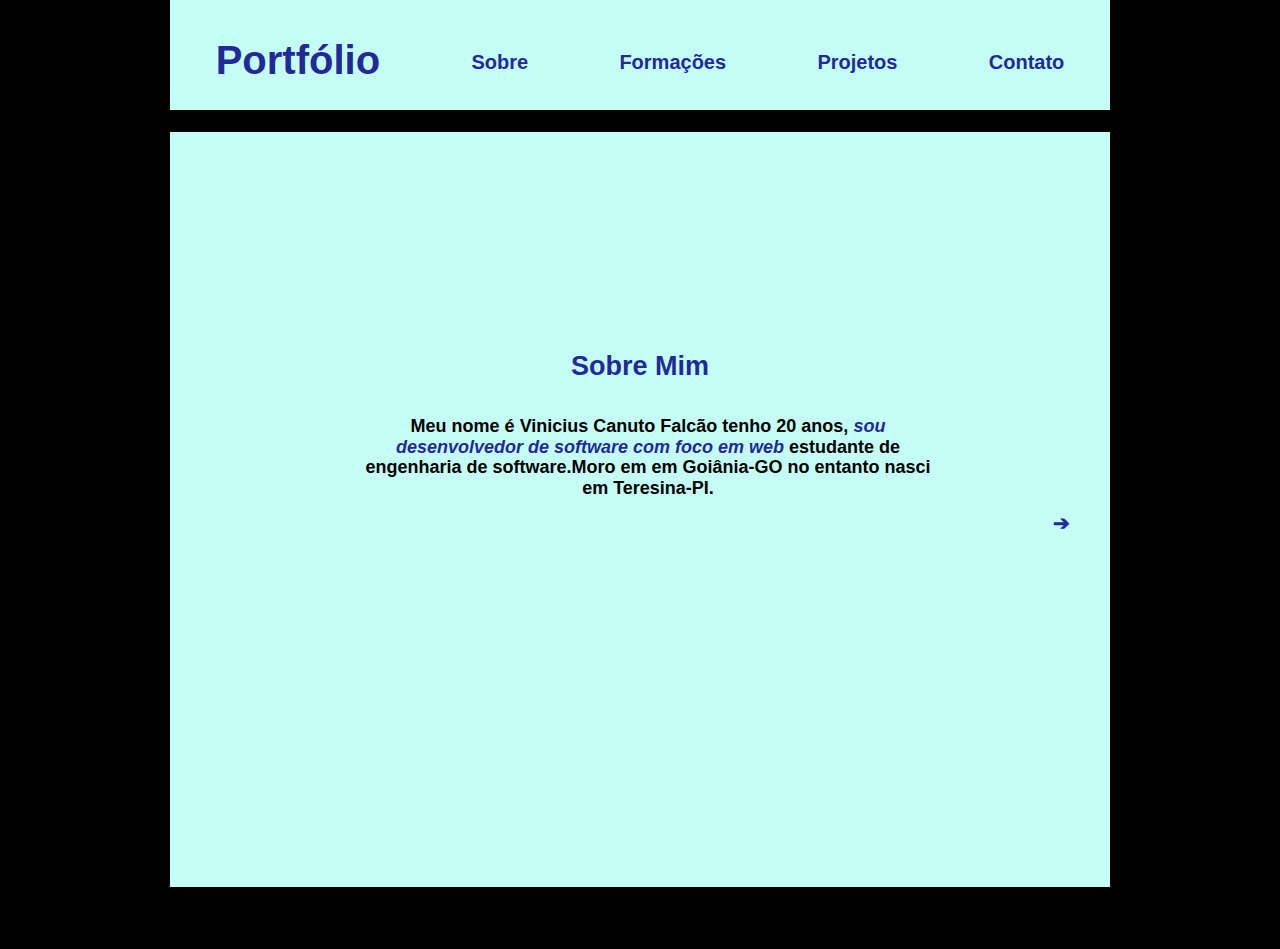
==== index.html @ 1feb81ca "---" ====
<!DOCTYPE html>
<html lang="en">

<head>
    <meta charset="UTF-8">
    <meta http-equiv="X-UA-Compatible" content="IE=edge">
    <meta name="viewport" content="width=device-width, initial-scale=1.0">
    <link rel="stylesheet" href="css/reset.css">
    <link rel="stylesheet" href="css/normalize.css">
    <link rel="stylesheet" href="css/style.css">
    <link rel="stylesheet" href="css/sobre.css">
    <link rel="stylesheet" href="css/formaçoes.css">
    <link rel="stylesheet" href="css/projetos.css">
    <link rel="stylesheet" href="css/contato.css">
    <link rel="stylesheet" href="https://cdn.jsdelivr.net/gh/devicons/devicon@v2.15.1/devicon.min.css">
    <title>Portfólio</title>
</head>

<body class="app">
    <header>

        <div class="caixa">

            <ul class="lista-nav">
                <li>
                    <h1 class="Logo">Portfólio</h1>
                </li>
                <li class="infos sobre-nav">Sobre</li>
                <li class="infos formacoes-nav">Formações</li>
                <li class="infos">Projetos</li>
                <li class="infos">Contato</li>

            </ul>
        </div>
    </header>
    <main>
        <div class="div-prox">
            <button class="seta_sobre">
                &#10132;</button>
        </div>
        <section class="sobre">
            <div class="div-titulo">
                <h2>Sobre Mim</h2>
            </div>
            <div class="div-sobre-txt">
                <p class="sobre-p">
                    Meu nome é Vinicius Canuto Falcão tenho 20 anos, <span class="foco">sou desenvolvedor de software
                        com foco em web</span>
                    estudante de engenharia de software.Moro em em Goiânia-GO no entanto <span class="spanp">nasci em
                        Teresina-PI.</span>
                </p>
            </div>

        </section>
        <section class="formaçoes  display-none">
            <div class="div-titulo">
                <h2>Formações</h2>
            </div>
            <div class="cursos">
                <div class="prox-formacoes">
                    <button class="seta-forma"> &#10132;</button>
                </div>
                <div class="card1 card">
                    <div class="desc">
                        <p>C - &#9733;&#9733;&#9733;&#9733;</p>
                    </div>

                    <img class="card1__img" src="https://cdn.jsdelivr.net/gh/devicons/devicon/icons/c/c-original.svg" />


                </div>
                <div class="card2 card">
                    <div class="desc">
                        <p>CSS3 - &#9733;&#9733;&#9733;&#9733;</p>
                    </div>
                    <img class="card2__img"
                        src="https://cdn.jsdelivr.net/gh/devicons/devicon/icons/css3/css3-original.svg">

                    </img>
                </div>
                <div class="card3 card">
                    <div class="desc">
                        <p>HTML5 - &#9733;&#9733;&#9733;&#9733;&#9733; </p>
                    </div>
                    <img src="https://cdn.jsdelivr.net/gh/devicons/devicon/icons/html5/html5-original.svg" alt=""
                        class="card3__img">
                </div>
                <div class="card4 card">
                    <div class="desc js">
                        <p>JS - &#9733;&#9733;&#9733;&#9733;</p>
                    </div>
                    <img class="card4__img"
                        src="https://cdn.jsdelivr.net/gh/devicons/devicon/icons/javascript/javascript-original.svg">
                </div>
                <div class="card5 card">
                    <div class="desc">
                        <p>MDB - &#9733;&#9733;&#9733;</p>
                    </div>
                    <img class="card5__img"
                        src="https://cdn.jsdelivr.net/gh/devicons/devicon/icons/mongodb/mongodb-original-wordmark.svg">
                </div>
                <div class="card6 card">
                    <div class="desc">
                        <p>Node - &#9733;&#9733;&#9733;</p>
                    </div>
                    <img class="card6__img"
                        src="https://cdn.jsdelivr.net/gh/devicons/devicon/icons/nodejs/nodejs-original-wordmark.svg">
                </div>
                <div class="card7 card">
                    <div class="desc">
                        <p>Github - &#9733;&#9733;&#9733;&#9733;&#9733;</p>
                    </div>
                    <img class="card7__img"
                        src="https://cdn.jsdelivr.net/gh/devicons/devicon/icons/github/github-original.svg">
                </div>
                <div class="card8 card">
                    <div class="desc last">
                        <p> Engenharia de software - &#9733;&#9733;</p>
                    </div>
                    <img class="card8__img" src="projeto-port2/estacio-logo.png">
                </div>
            </div>


        </section>
        <section class="projetos display-none">
            <div class="div-tit-pro">
                <h2>Projetos</h2>  
            </div>
            <div class="lista_projetos ">
                <div class="item-pro 1">
                    <div class="item_titulo_pro">
                        <p>Jogo da forca  <span class="aviso">Clique no gif</span> </p>
                    </div>
                    <div class="div_img_projeto">
                    <img src="projeto-port2/jogo-forca.gif" alt="" class="img-projetos">
                    </div>
                    <div class="info_projetos display-none">
                        
                        <div class="tec_usada">
                            <h4>Tecnologias usadas:</h5>
                            <img height="50px" width="50px"
                                src="https://cdn.jsdelivr.net/gh/devicons/devicon/icons/html5/html5-original.svg"
                                alt="">

                            <img
                                src="https://cdn.jsdelivr.net/gh/devicons/devicon/icons/javascript/javascript-original.svg" />

                            <img src="https://cdn.jsdelivr.net/gh/devicons/devicon/icons/css3/css3-original.svg" />
                        </div>
                        <div class="links_do_proj">
                            <h4>Mais informações:</h4> <button>Code</button> <button>Website</button>
                        </div>


                    </div>

                </div>
                <div class="item-pro 2">
                    <div class="item_titulo_pro">
                        <p>Encriptador  <span class="aviso">Clique no gif</span> </p>
                    </div>
                    <div class="div_img_projeto">
                    <img src="projeto-port2/encriptador.gif" alt="" class="img-projetos">
                    </div>
                    <div class="info_projetos display-none">
                        
                        <div class="tec_usada">
                            <h4>Tecnologias usadas:</h5>
                            <img height="50px" width="50px"
                                src="https://cdn.jsdelivr.net/gh/devicons/devicon/icons/html5/html5-original.svg"
                                alt="">

                            <img
                                src="https://cdn.jsdelivr.net/gh/devicons/devicon/icons/javascript/javascript-original.svg" />

                            <img src="https://cdn.jsdelivr.net/gh/devicons/devicon/icons/css3/css3-original.svg" />
                        </div>
                        <div class="links_do_proj">
                            <h4>Mais informações:</h4> <button>Code</button> <button>Website</button>
                        </div>


                    </div>
                </div>
                <div class="item-pro 3">
                    <div class="item_titulo_pro">
                        <p>Card NFT  <span class="aviso">Clique no gif</span> </p>
                    </div>
                    <div class="div_img_projeto">
                        <img src="projeto-port2/cartaonf(final).gif" alt="" class="img-projetos bug">

                    </div>
                    
                    
                    
                    <div class="info_projetos display-none ">
                        
                        <div class="tec_usada">
                            <h4>Tecnologias usadas:</h5>
                            <img height="" width=""
                                src="https://cdn.jsdelivr.net/gh/devicons/devicon/icons/html5/html5-original.svg"
                                alt="">

                            <img
                                src="https://cdn.jsdelivr.net/gh/devicons/devicon/icons/javascript/javascript-original.svg" />

                            <img src="https://cdn.jsdelivr.net/gh/devicons/devicon/icons/css3/css3-original.svg" />
                        </div>
                        <div class="links_do_proj">
                            <h4>Mais informações:</h4> <button>Code</button> <button>Website</button>
                        </div>


                    </div>
                </div>
                <div class="item-pro 4">
                    <div class="item_titulo_pro">
                        <p>Verificador étario  <span class="aviso">Clique no gif</span>  </p>
                    </div>
                    <div class="div_img_projeto">
                    <img src="projeto-port2/verificador-étario.gif" alt="" class="img-projetos ">
                    </div>
                    <div class="info_projetos display-none">
                        
                        <div class="tec_usada">
                            <h4>Tecnologias usadas:</h5>
                            <img height="50px" width="50px"
                                src="https://cdn.jsdelivr.net/gh/devicons/devicon/icons/html5/html5-original.svg"
                                alt="">

                            <img
                                src="https://cdn.jsdelivr.net/gh/devicons/devicon/icons/javascript/javascript-original.svg" />

                            <img src="https://cdn.jsdelivr.net/gh/devicons/devicon/icons/css3/css3-original.svg" />
                        </div>
                        <div class="links_do_proj">
                            <h4>Mais informações:</h4> <button>Code</button> <button>Website</button>
                        </div>


                    </div>

                </div>

            </div>

        </section>

    </main>
    <footer>

    </footer>

    <script src="js/main.js"></script>
</body>

</html>
---- css/style.css ----
.app {
    background-color: black;
    display: grid;
    grid-template-areas:
        "cabecalho"
        "conteudo"
        "rodape";
    grid-template-rows: 100px calc(95vh - 100px) 30px;
    grid-gap: 2rem;
    font-family: 'Montserrat', sans-serif;


}

header {
    grid-area: cabecalho;
    color: #222A99;



}

.Logo {
    display: inline-block;
}

.caixa {
  
    background-color: #C5FEF5;
    position: relative;
    margin: 0px auto;
    width: 940px;
    vertical-align: top;
    border-bottom: #C5FEF5;



}

.caixa ul {
    display: flex;
    justify-content: space-around;
    font-weight: bold;

}

.lista-nav li {
    font-size: 20px;
    color: #222A99;
}

h1 {
    margin-top: 37px;
}

.infos {
    margin-top: 51px;
}

.infos:hover {
    color: orangered;
}

main {
    grid-area: conteudo;
    width: 940px;
    margin: 0px auto;
    background: #C5FEF5;
    border-top: #C5FEF5;


}

h2 {
    color: #222A99;
}
footer {
    grid-area: rodape;
}

.display-none {
    display: none;
}
---- css/sobre.css ----
/* SOBRE */
.sobre {
    margin: 0px auto;
    text-align: left;
    margin-top: 10rem;
    color: black;
    font-size: 18px;
    font-weight: bold;
    display: flex;
    justify-content: center;
    flex-direction: column;
    width: 600px;
}

.div-titulo {
    display: flex;
    justify-content: center;
    margin-bottom: 1rem;
    margin-top: 10px;
}

.div-sobre-txt {
    width: 600px;
    margin: 0px auto;

}

.sobre-p {

    text-align: center;
    margin-left: 1rem;



}

.foco {
    font-style: italic;
    color: #222A99;
}

.div-prox {
    display: flex;
    justify-content: center;
    margin-top: 1.5rem;
    margin-bottom: 1.5rem;
    width: 90px;
    position: relative;
    left: 90%;
    top: 47%;

}

.seta_sobre,
.seta-forma {
    background-color: #C5FEF5;
    color: #222A99;
    border: none;
    border-radius: 8px;
    width: 80px;
    font-size: 20px;
    font-weight: bold;
}
.display-none {
    display: none;
}
---- css/formaçoes.css ----
/*Formações*/
.formaçoes {
    height: 100%;
    display: grid;
    grid-template-rows: 20% 70%;
    grid-template-areas:
        "titulo"
        "cursos"
    ;

}

.cursos {
    display: grid;
    height: 100%;
    grid-area: cursos;
    grid-template-columns: 0.5fr 1fr 1fr 1fr 1fr 0.5fr;
    grid-template-rows: 50% 50%;
    grid-gap: 2rem;
}

.prox-formacoes {
    display: flex;
    grid-row: 1/1;
    grid-column: 6/6;
    align-items: end;
    position: relative;
    top: 9%;
}

.desc {
    border: 2px solid #222A99;
    display: flex;
    align-items: center;
    justify-content: center;
    color: #222A99;
}

.desc p {
    text-align: center;

}

.last {
    padding: 5px;
    height: 40px;
    width: 156.0px;

}
.card{
    height: 182.00px;
}

.card1 {
    grid-column: 2/3;
    grid-row: 1/2;
    display: grid;
    grid-template-rows: 15% 85%;
    grid-template-columns: 100%;
    grid-template-areas: "desc""img";
}

.card1__img {
    grid-area: img;
    margin: .5px;
    border: #222A99 solid 2px;
    border-top: none;
    margin-right: 0px;
    margin-left: 0;
}

.card2 {
    grid-column: 3/3;
    grid-row: 1/1;
    display: grid;
    grid-template-rows: 15% 85%;
    grid-template-columns: 100%;
    grid-template-areas: "desc""img";
}

.card2__img {
    grid-area: img;
    margin: .5px;
    border: #222A99 solid 2px;
    border-top: none;
    margin-right: 0px;
    margin-left: 0;
    padding-top: 5px;

}

.card3 {
    grid-column: 4/4;
    grid-row: 1/1;
    display: grid;
    grid-template-rows: 15% 85%;
    grid-template-columns: 100%;
    grid-template-areas: "desc""img";

}

.card3__img {
    grid-area: img;
    border: #222A99 solid 2px;
    border-top: none;
    margin-right: 0px;
    padding-top: 5px;

}


.card4 {
    grid-column: 5/5;
    grid-row: 1/1;
    display: grid;
    grid-template-rows: 15% 85%;
    grid-template-columns: 100%;
    grid-template-areas: "desc""img";

}

.card4__img {
    grid-area: img;
    margin: .5px;
    border: #222A99 solid 2px;
    border-top: none;
    margin-right: 0px;
    margin-left: 0;
    padding: 4px;
    height: 151px;
    width: 157px;
}
.js{
    width: 157px;
}

.card5 {
    grid-column: 2/3;
    grid-row: 2/2;
    display: grid;
    grid-template-rows: 15% 85%;
    grid-template-columns: 100%;
    grid-template-areas: "desc""img";

}

.card5__img {
    grid-area: img;
    border: #222A99 solid 2px;
    border-top: none;
    margin-right: 0px;
    margin-left: 0;

}

.card6 {
    grid-column: 3/3;
    grid-row: 2/2;
    display: grid;
    grid-template-rows: 15% 85%;
    grid-template-columns: 100%;
    grid-template-areas: "desc""img";

}

.card6__img {
    grid-area: img;
    border: #222A99 solid 2px;
    border-top: none;
    margin-right: 0px;
    margin-left: 0;

}

.card7 {
    grid-column: 4/4;
    grid-row: 2/2;
    display: grid;
    grid-template-rows: 15% 85%;
    grid-template-columns: 100%;
    grid-template-areas: "desc""img";

}

.card7__img {
    grid-area: img;
    border: #222A99 solid 2px;
    border-top: none;
    margin-right: 0px;
    margin-left: 0;

}

.card8 {
    grid-column: 5/5;
    grid-row: 2/2;
    display: grid;
    grid-gap: .5rem;
    grid-template-rows: 15% 85%;
    grid-template-columns: 100%;
    grid-template-areas: "desc""img";

}

.card8__img {
    grid-area: img;
    margin: .5px;
    border: #222A99 solid 2px;
    border-top: none;
    margin-right: 5px;
    margin-left: 0;
    width: 156px;
    height: 145px;
}
.display-none {
    display: none;
}
---- css/projetos.css ----
.projetos{
    display: grid;
    grid-template-rows: 1fr 9fr;
    grid-template-areas:"titulo" "lista" ;
    height: 100%;
}
.div-tit-pro{
    display: flex;
    justify-content: center;
    margin-bottom: .5rem;
    margin-top: 20px;
    grid-area: titulo;
}
.lista_projetos{
    display: grid;
    grid-area: lista;
    grid-template-rows: 43% 43% ; 
    grid-template-columns: 50% 50% ;  
    grid-gap: 0.3rem;
   
}
.item-pro{
    display: grid;
    grid-template-rows: 17% 84%;
    grid-template-columns: 1fr;
    grid-template-areas: "titulo" "gif";
    margin: 1rem;
    grid-gap: 0;

}
.item_titulo_pro{
    
    display: flex;
    background-color: #222A99;
    flex-direction: row;
    justify-content: space-around;
    grid-area: titulo;
    color: white;
    text-align: center;
    padding: 0;
    border: #222A99 2px solid;
    align-items: center;
    font-weight: bold;
    
    

}
.aviso{
    background-color: orangered;
    padding: 2px;
    border-radius: 5px;
    margin-left: 10px;
    
}

.img-projetos{
    border: solid 2px #222A99;
    grid-area: gif;
    width: 100%;
    height: 100%;
}

.info_projetos{
    border: #222A99 solid 2px;
    color: #222A99;
    grid-area: gif;
    height: 100%;
    width: 100%;
    
}
.info_projetos h5 {
    text-align: center;
    margin-bottom: 5px;
    margin-top: 5px;
    font-weight: bold;
    
}
.tec_usada{
    display: flex;
    justify-content: space-around;
    margin-top: 1rem;
    align-items: center;
}
.tec_usada img{
    width: 50px;
    height: 50px;

}
.links_do_proj{
    margin-top: 50px;
    display: flex;
    justify-content: space-around;
    align-items: center;
}
.links_do_proj button{
    background-color: #222A99;
    color: white;
    font-weight: bold;
    border: none;
    border-radius: 8px;

}

.display-none {
    display: none;
}
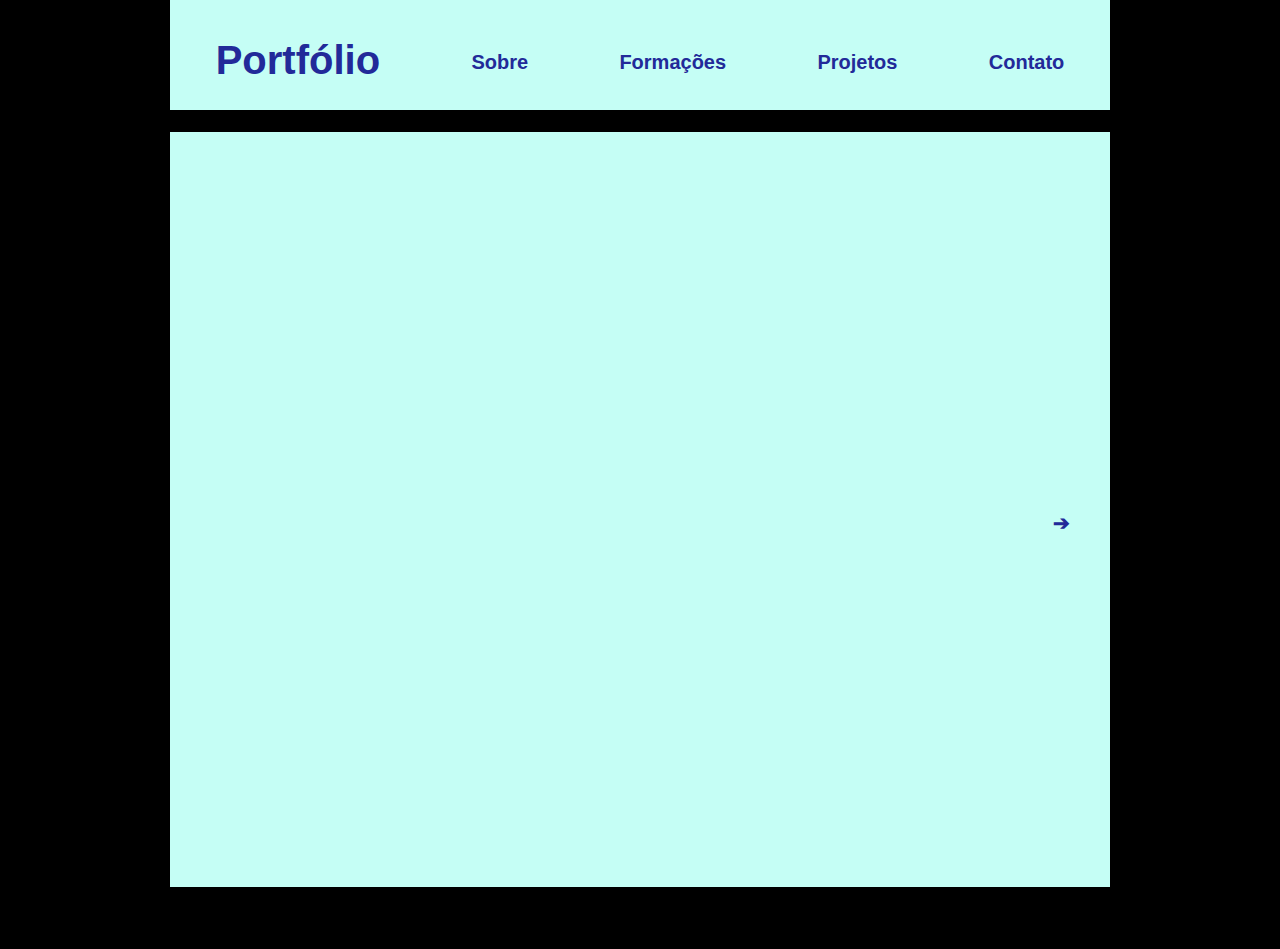
==== commit 34598386: "---" ====
--- a/index.html
+++ b/index.html
@@ -38,7 +38,7 @@
             <button class="seta_sobre">
                 &#10132;</button>
         </div>
-        <section class="sobre">
+        <section class="sobre display-none">
             <div class="div-titulo">
                 <h2>Sobre Mim</h2>
             </div>
@@ -65,7 +65,7 @@
                         <p>C - &#9733;&#9733;&#9733;&#9733;</p>
                     </div>
 
-                    <img class="card1__img" src="https://cdn.jsdelivr.net/gh/devicons/devicon/icons/c/c-original.svg" />
+                    <img class="card1__img img_forma" src="https://cdn.jsdelivr.net/gh/devicons/devicon/icons/c/c-original.svg" />
 
 
                 </div>
@@ -73,7 +73,7 @@
                     <div class="desc">
                         <p>CSS3 - &#9733;&#9733;&#9733;&#9733;</p>
                     </div>
-                    <img class="card2__img"
+                    <img class="card2__img img_forma"
                         src="https://cdn.jsdelivr.net/gh/devicons/devicon/icons/css3/css3-original.svg">
 
                     </img>
@@ -83,41 +83,41 @@
                         <p>HTML5 - &#9733;&#9733;&#9733;&#9733;&#9733; </p>
                     </div>
                     <img src="https://cdn.jsdelivr.net/gh/devicons/devicon/icons/html5/html5-original.svg" alt=""
-                        class="card3__img">
+                        class="card3__img img_forma">
                 </div>
                 <div class="card4 card">
                     <div class="desc js">
                         <p>JS - &#9733;&#9733;&#9733;&#9733;</p>
                     </div>
-                    <img class="card4__img"
+                    <img class="card4__img img_forma"
                         src="https://cdn.jsdelivr.net/gh/devicons/devicon/icons/javascript/javascript-original.svg">
                 </div>
                 <div class="card5 card">
                     <div class="desc">
                         <p>MDB - &#9733;&#9733;&#9733;</p>
                     </div>
-                    <img class="card5__img"
+                    <img class="card5__img img_forma"
                         src="https://cdn.jsdelivr.net/gh/devicons/devicon/icons/mongodb/mongodb-original-wordmark.svg">
                 </div>
                 <div class="card6 card">
                     <div class="desc">
                         <p>Node - &#9733;&#9733;&#9733;</p>
                     </div>
-                    <img class="card6__img"
+                    <img class="card6__img img_forma"
                         src="https://cdn.jsdelivr.net/gh/devicons/devicon/icons/nodejs/nodejs-original-wordmark.svg">
                 </div>
                 <div class="card7 card">
                     <div class="desc">
                         <p>Github - &#9733;&#9733;&#9733;&#9733;&#9733;</p>
                     </div>
-                    <img class="card7__img"
+                    <img class="card7__img img_forma"
                         src="https://cdn.jsdelivr.net/gh/devicons/devicon/icons/github/github-original.svg">
                 </div>
                 <div class="card8 card">
                     <div class="desc last">
                         <p> Engenharia de software - &#9733;&#9733;</p>
                     </div>
-                    <img class="card8__img" src="projeto-port2/estacio-logo.png">
+                    <img class="card8__img img_forma" src="projeto-port2/estacio-logo.png">
                 </div>
             </div>
 
@@ -246,6 +246,9 @@
             </div>
 
         </section>
+        <section class="contato ">
+
+        </section>
 
     </main>
     <footer>
--- a/css/sobre.css
+++ b/css/sobre.css
@@ -16,13 +16,17 @@
 .div-titulo {
     display: flex;
     justify-content: center;
-    margin-bottom: 1rem;
     margin-top: 10px;
+    border: #222A99 solid 2px;
+    border-bottom: none;
+    padding: 5px;
 }
 
 .div-sobre-txt {
     width: 600px;
     margin: 0px auto;
+    border: #222A99 solid 2px;
+    padding: 2px;
 
 }
 
--- a/css/projetos.css
+++ b/css/projetos.css
@@ -54,7 +54,7 @@
 }
 
 .img-projetos{
-    border: solid 2px #222A99;
+    
     grid-area: gif;
     width: 100%;
     height: 100%;
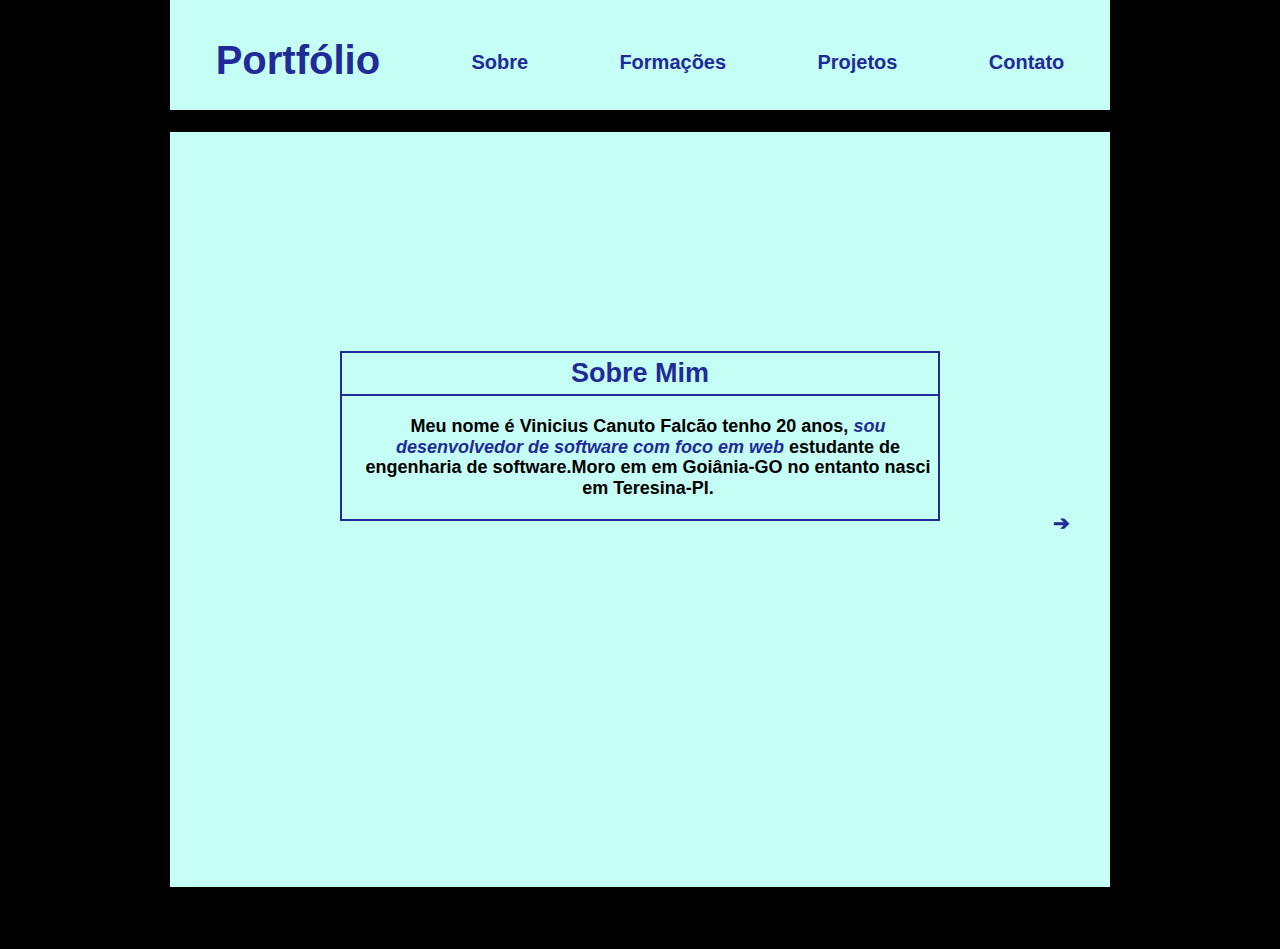
==== commit 91cf86e7: "-----" ====
--- a/index.html
+++ b/index.html
@@ -38,7 +38,7 @@
             <button class="seta_sobre">
                 &#10132;</button>
         </div>
-        <section class="sobre display-none">
+        <section class="sobre ">
             <div class="div-titulo">
                 <h2>Sobre Mim</h2>
             </div>
@@ -53,7 +53,7 @@
 
         </section>
         <section class="formaçoes  display-none">
-            <div class="div-titulo">
+            <div class="div-titulo2">
                 <h2>Formações</h2>
             </div>
             <div class="cursos">
@@ -124,9 +124,10 @@
 
         </section>
         <section class="projetos display-none">
-            <div class="div-tit-pro">
+            <div class="div-tit-pro ">
                 <h2>Projetos</h2>  
             </div>
+            <div class="botao_prox_proj"> &#10132; </div>
             <div class="lista_projetos ">
                 <div class="item-pro 1">
                     <div class="item_titulo_pro">
@@ -183,7 +184,7 @@
 
                     </div>
                 </div>
-                <div class="item-pro 3">
+                <div class="item-pro 3 item-pro-3">
                     <div class="item_titulo_pro">
                         <p>Card NFT  <span class="aviso">Clique no gif</span> </p>
                     </div>
--- a/css/sobre.css
+++ b/css/sobre.css
@@ -13,14 +13,18 @@
     width: 600px;
 }
 
-.div-titulo {
+.div-titulo , .div-titulo2 {
     display: flex;
     justify-content: center;
     margin-top: 10px;
-    border: #222A99 solid 2px;
     border-bottom: none;
     padding: 5px;
 }
+.div-titulo{
+    border: #222A99 solid 2px;
+    border-bottom: none;
+}
+
 
 .div-sobre-txt {
     width: 600px;
--- a/css/projetos.css
+++ b/css/projetos.css
@@ -11,12 +11,21 @@
     margin-top: 20px;
     grid-area: titulo;
 }
+.div-tit-pro h2{
+    margin-right: 30px;
+}
+.botao_prox_proj{
+    color: #222A99;
+    position: relative;
+    top: 0px;
+}
 .lista_projetos{
     display: grid;
     grid-area: lista;
-    grid-template-rows: 43% 43% ; 
-    grid-template-columns: 50% 50% ;  
+    grid-template-rows: 47% 47% ; 
+    grid-template-columns: 50% 50%;  
     grid-gap: 0.3rem;
+    margin-right: 50px;
    
 }
 .item-pro{
@@ -28,6 +37,8 @@
     grid-gap: 0;
 
 }
+
+
 .item_titulo_pro{
     
     display: flex;
@@ -107,4 +118,5 @@
 
 
 
+
   
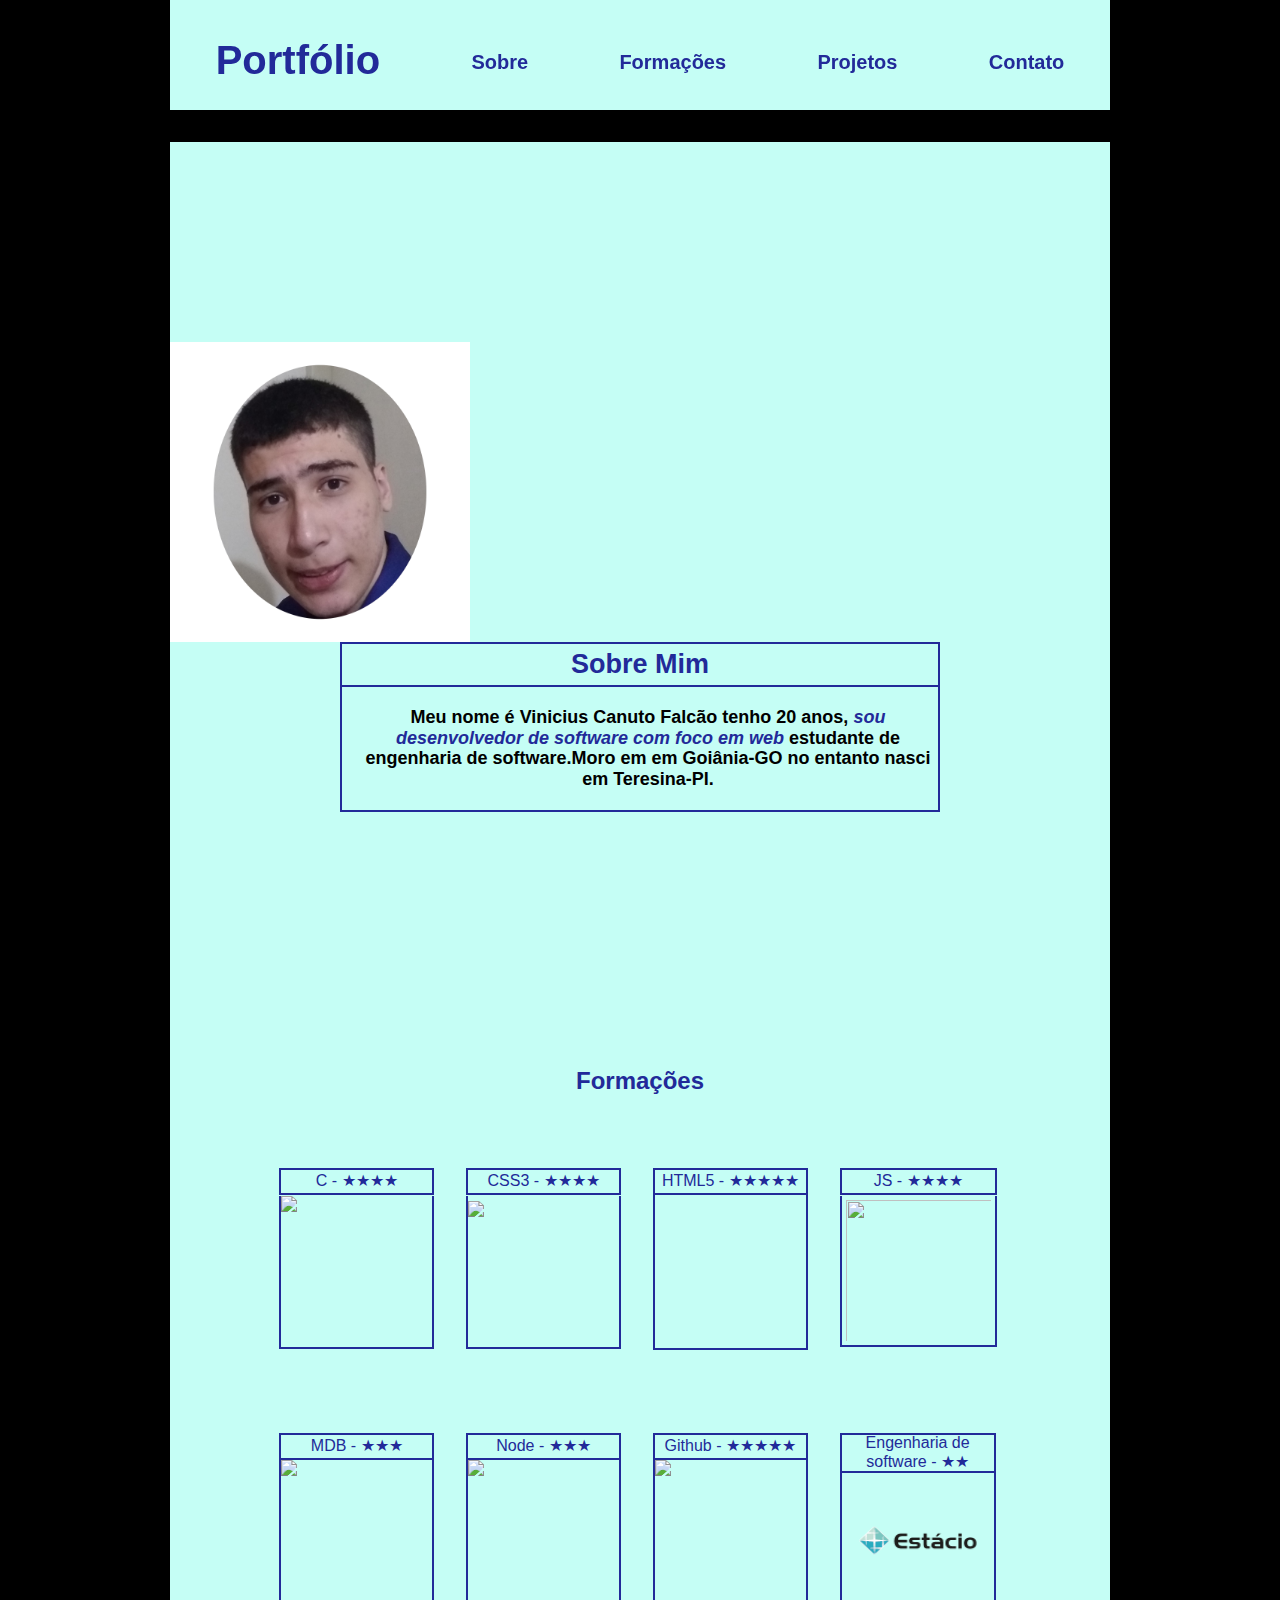
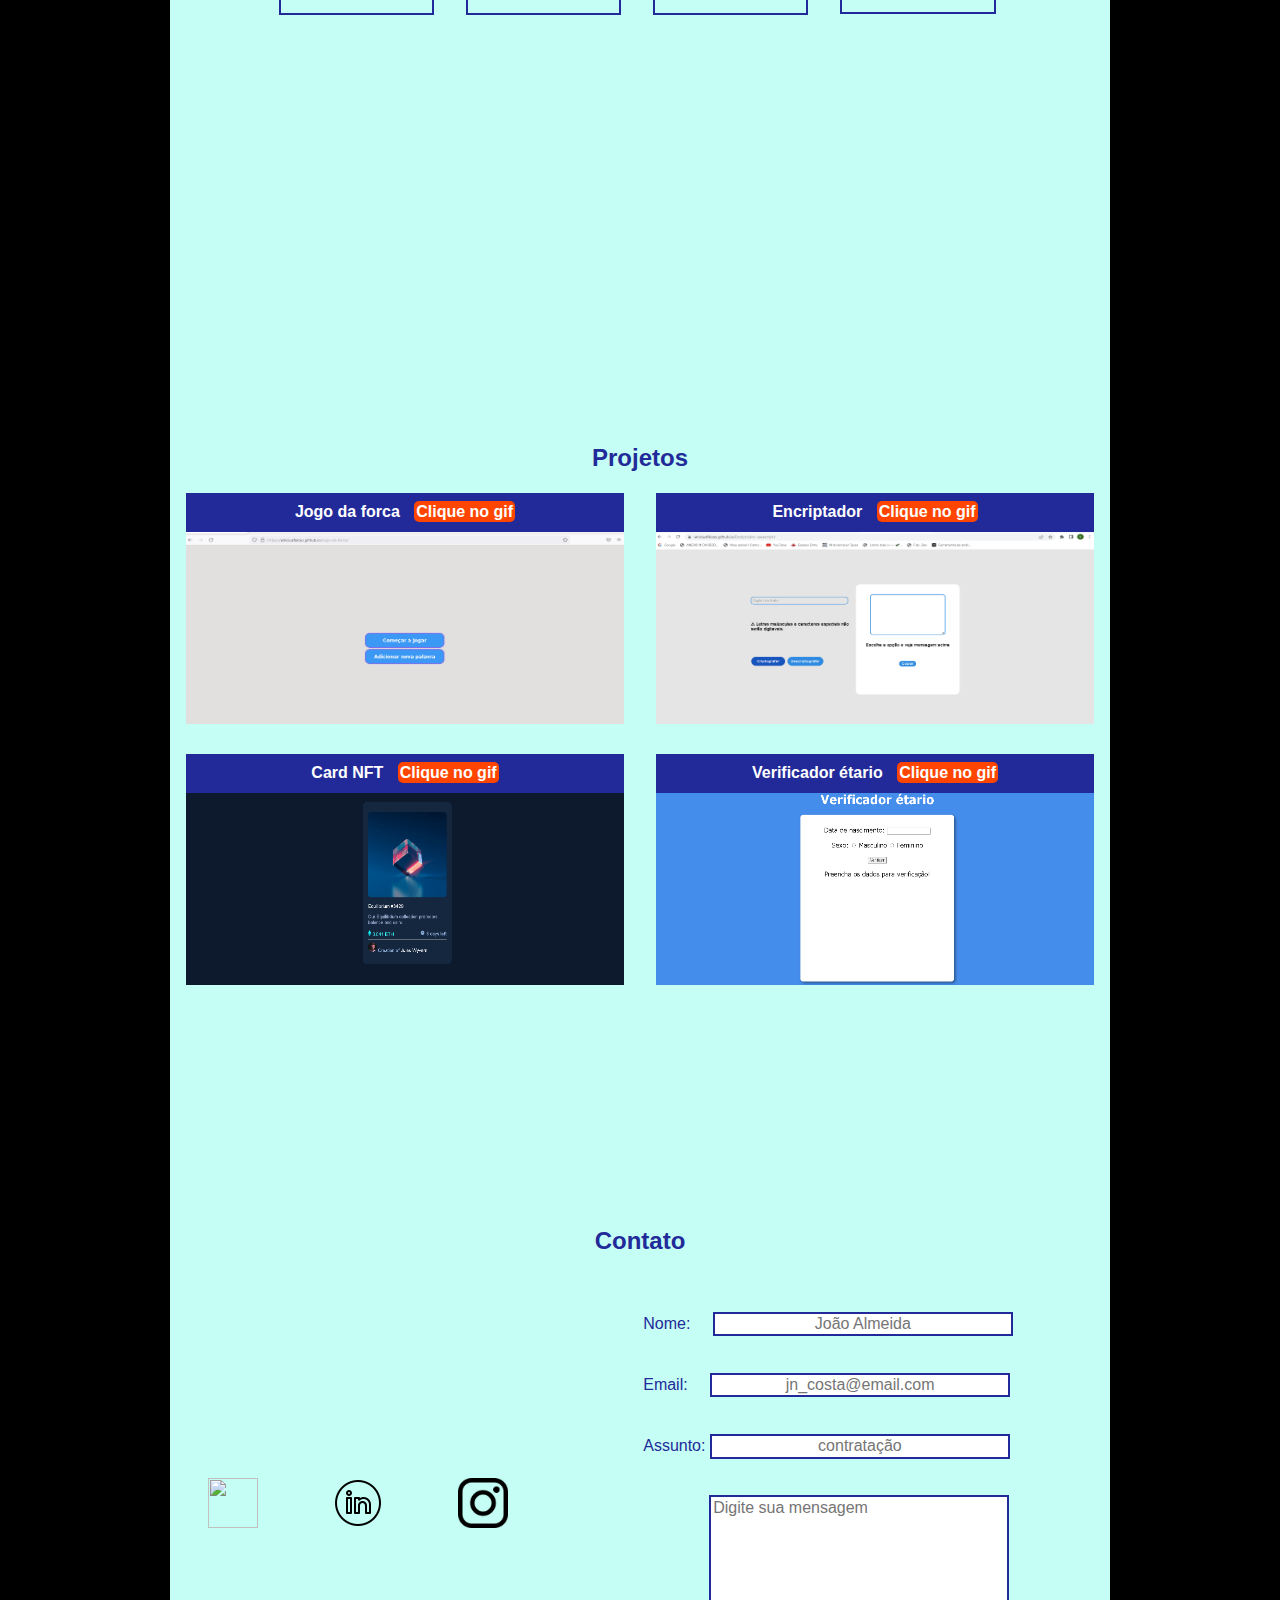
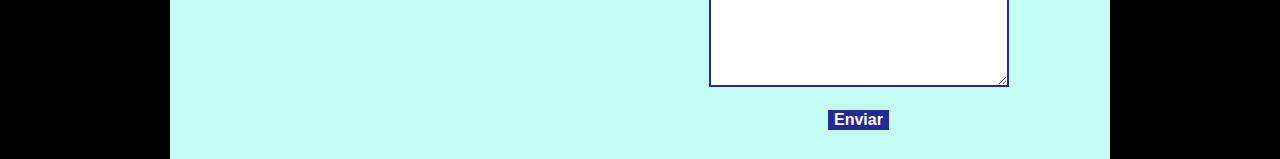
==== commit 1b001760: "----" ====
--- a/index.html
+++ b/index.html
@@ -27,18 +27,17 @@
                 </li>
                 <li class="infos sobre-nav">Sobre</li>
                 <li class="infos formacoes-nav">Formações</li>
-                <li class="infos">Projetos</li>
-                <li class="infos">Contato</li>
+                <li class="infos projetos-nav">Projetos</li>
+                <li class="infos contato-nav">Contato</li>
 
             </ul>
         </div>
+        <div class="wall">a</div>
     </header>
     <main>
-        <div class="div-prox">
-            <button class="seta_sobre">
-                &#10132;</button>
-        </div>
+        
         <section class="sobre ">
+            <img src="projeto-port2/perfil.png" width="300" height="300" alt="">
             <div class="div-titulo">
                 <h2>Sobre Mim</h2>
             </div>
@@ -52,14 +51,13 @@
             </div>
 
         </section>
-        <section class="formaçoes  display-none">
+        <section class="formaçoes   ">
+            
             <div class="div-titulo2">
                 <h2>Formações</h2>
             </div>
             <div class="cursos">
-                <div class="prox-formacoes">
-                    <button class="seta-forma"> &#10132;</button>
-                </div>
+                
                 <div class="card1 card">
                     <div class="desc">
                         <p>C - &#9733;&#9733;&#9733;&#9733;</p>
@@ -123,11 +121,11 @@
 
 
         </section>
-        <section class="projetos display-none">
+        <section class="projetos  ">
             <div class="div-tit-pro ">
                 <h2>Projetos</h2>  
             </div>
-            <div class="botao_prox_proj"> &#10132; </div>
+            
             <div class="lista_projetos ">
                 <div class="item-pro 1">
                     <div class="item_titulo_pro">
@@ -247,7 +245,36 @@
             </div>
 
         </section>
-        <section class="contato ">
+        <section class="contato  ">
+            <div class="div-tit-pro div_tit_conntato ">
+                <h2>Contato</h2>  
+            </div>
+            <div class="principal_contato">
+                <div class="icons_contato">
+                    <img src="https://cdn.jsdelivr.net/gh/devicons/devicon/icons/github/github-original.svg" alt="">
+                    <img src="projeto-port2/icons8-linkedin-circundado-50.png" alt="">
+                    <img src="projeto-port2/insta.png" alt="">
+                </div>
+                <div class="local_form">
+                    <form class="form_contato" action="">
+                        <label for="nome">Nome:</label>
+                        <input type="text" placeholder="João Almeida" name="nome" class="align-inputs">
+                        <br><br><br>
+                        <label for="email">Email:</label>
+                        <input type="email" placeholder="jn_costa@email.com" name="email" class="align-inputs">
+                        <br><br><br>
+                        <label for="assunto">Assunto:</label>
+                        <input type="text" placeholder="contratação" name="assunto">
+                        <br><br><br>
+                        <textarea name="mensagem" placeholder="Digite sua mensagem" id="msg" cols="30" rows="10"></textarea>
+                        <br><br>
+                        <button type="submit" class="enviar">Enviar</button>
+                    </form>
+                </div>
+
+            </div>
+            
+            
 
         </section>
 
--- a/css/style.css
+++ b/css/style.css
@@ -5,8 +5,7 @@
         "cabecalho"
         "conteudo"
         "rodape";
-    grid-template-rows: 100px calc(95vh - 100px) 30px;
-    grid-gap: 2rem;
+    grid-template-rows: 100px calc(100px - auto) 30px;
     font-family: 'Montserrat', sans-serif;
 
 
@@ -15,9 +14,22 @@
 header {
     grid-area: cabecalho;
     color: #222A99;
+    position: -webkit-sticky;
+    /* Necessário para funcionar no Safari */
+    position: sticky;
+    top: 0;
 
 
 
+}
+
+.wall {
+    width: 100%;
+    height:2rem ;
+    background-color: black;
+    position: relative;
+    top: 0;
+    color: black;
 }
 
 .Logo {
@@ -25,7 +37,7 @@
 }
 
 .caixa {
-  
+
     background-color: #C5FEF5;
     position: relative;
     margin: 0px auto;
@@ -62,11 +74,14 @@
 }
 
 main {
+    display: grid;
     grid-area: conteudo;
     width: 940px;
     margin: 0px auto;
     background: #C5FEF5;
     border-top: #C5FEF5;
+    grid-template-rows: 0.5fr 1fr 1fr 0.8fr;
+    grid-template-areas: "sobre""formaçao""projeto""contato";
 
 
 }
@@ -74,6 +89,7 @@
 h2 {
     color: #222A99;
 }
+
 footer {
     grid-area: rodape;
 }
--- a/css/sobre.css
+++ b/css/sobre.css
@@ -2,15 +2,17 @@
 /* SOBRE */
 .sobre {
     margin: 0px auto;
-    text-align: left;
-    margin-top: 10rem;
+    text-align: left;  
     color: black;
     font-size: 18px;
     font-weight: bold;
     display: flex;
     justify-content: center;
     flex-direction: column;
-    width: 600px;
+    width: 100%;
+    grid-area: sobre;
+    margin-bottom: 90px;
+    margin-top: 200px;
 }
 
 .div-titulo , .div-titulo2 {
@@ -21,7 +23,12 @@
     padding: 5px;
 }
 .div-titulo{
-    border: #222A99 solid 2px;
+    margin: 0px auto;
+    border-bottom: none;
+}
+.div-titulo{
+    width: 600px;
+    border: solid 2px #222A99;
     border-bottom: none;
 }
 
@@ -56,12 +63,13 @@
     width: 90px;
     position: relative;
     left: 90%;
-    top: 47%;
+    top: 48%;
 
 }
 
+
 .seta_sobre,
-.seta-forma {
+.seta-forma,.botao_prox_proj {
     background-color: #C5FEF5;
     color: #222A99;
     border: none;
--- a/css/formaçoes.css
+++ b/css/formaçoes.css
@@ -2,11 +2,21 @@
 .formaçoes {
     height: 100%;
     display: grid;
-    grid-template-rows: 20% 70%;
+    grid-template-rows: 16% 80%;
     grid-template-areas:
         "titulo"
         "cursos"
     ;
+    grid-area: formaçao;
+    padding-top: 150px;
+
+}
+.div-titulo2{
+    height: 60px;
+    grid-area: titulo;
+}
+.div-titulo2 h2{
+    height: 100px;
 
 }
 
@@ -15,7 +25,7 @@
     height: 100%;
     grid-area: cursos;
     grid-template-columns: 0.5fr 1fr 1fr 1fr 1fr 0.5fr;
-    grid-template-rows: 50% 50%;
+    grid-template-rows: 40% 40%;
     grid-gap: 2rem;
 }
 
@@ -25,7 +35,7 @@
     grid-column: 6/6;
     align-items: end;
     position: relative;
-    top: 9%;
+    top: -4%;
 }
 
 .desc {
--- a/css/projetos.css
+++ b/css/projetos.css
@@ -1,8 +1,10 @@
 .projetos{
     display: grid;
-    grid-template-rows: 1fr 9fr;
+    grid-template-rows: 0.8fr 9.2fr;
     grid-template-areas:"titulo" "lista" ;
-    height: 100%;
+    grid-area: projeto;
+    margin-top: 100px;
+    padding-top: 145px;
 }
 .div-tit-pro{
     display: flex;
@@ -10,22 +12,21 @@
     margin-bottom: .5rem;
     margin-top: 20px;
     grid-area: titulo;
+    margin-bottom: 5px;
 }
-.div-tit-pro h2{
-    margin-right: 30px;
-}
+
 .botao_prox_proj{
     color: #222A99;
     position: relative;
-    top: 0px;
+    left: 97%;
+    width: 100px;
+    bottom: 1350%;
 }
 .lista_projetos{
     display: grid;
     grid-area: lista;
-    grid-template-rows: 47% 47% ; 
+    grid-template-rows: 45% 45% ; 
     grid-template-columns: 50% 50%;  
-    grid-gap: 0.3rem;
-    margin-right: 50px;
    
 }
 .item-pro{
@@ -111,6 +112,10 @@
     border-radius: 8px;
 
 }
+.botao_prox_proj{
+    width: 26px;
+
+}
 
 .display-none {
     display: none;
--- a/css/contato.css
+++ b/css/contato.css
@@ -0,0 +1,71 @@
+.contato{
+    display: grid;
+    padding-top: 150px;
+    grid-template-rows: 10% 90%;
+    grid-template-columns: 1fr;
+    grid-template-areas: "titulo" "contato";
+
+}
+
+.div_tit_conntato{
+    grid-area: titulo;
+
+}
+.principal_contato{
+    grid-area: contato;
+    
+    display: grid;
+    grid-template-columns: 40% 60%;
+    grid-template-areas: "imagem" "form";
+
+}
+
+.icons_contato{
+    grid-area: imagem;
+    display: flex;
+    justify-content: space-around;
+    align-items: center;
+}
+.icons_contato img{
+    width: 50px;
+    height: 50px;
+    
+    
+   
+}
+.form_contato{
+    margin-top: 50px;
+}
+.form_contato input{
+    width: 300px;
+    border: solid 2px #222A99;
+    text-align: center;
+
+}
+.local_form{
+    grid-area: form;
+    grid-row: 1/1;
+    grid-column: 2/2;
+    color: #222A99;
+    display: flex;
+    flex-flow: row wrap;
+    justify-content: space-around;
+    
+  
+}
+.align-inputs{
+    margin-left: 18px;
+}
+#msg{
+    margin-left: 66px;
+    width: 300px;
+    border: #222A99 solid 2px;
+}
+.enviar{
+    position: relative;
+    left: 50%;
+    background-color: #222A99;
+    color: white;
+    font-weight: bold;
+    border: none;
+}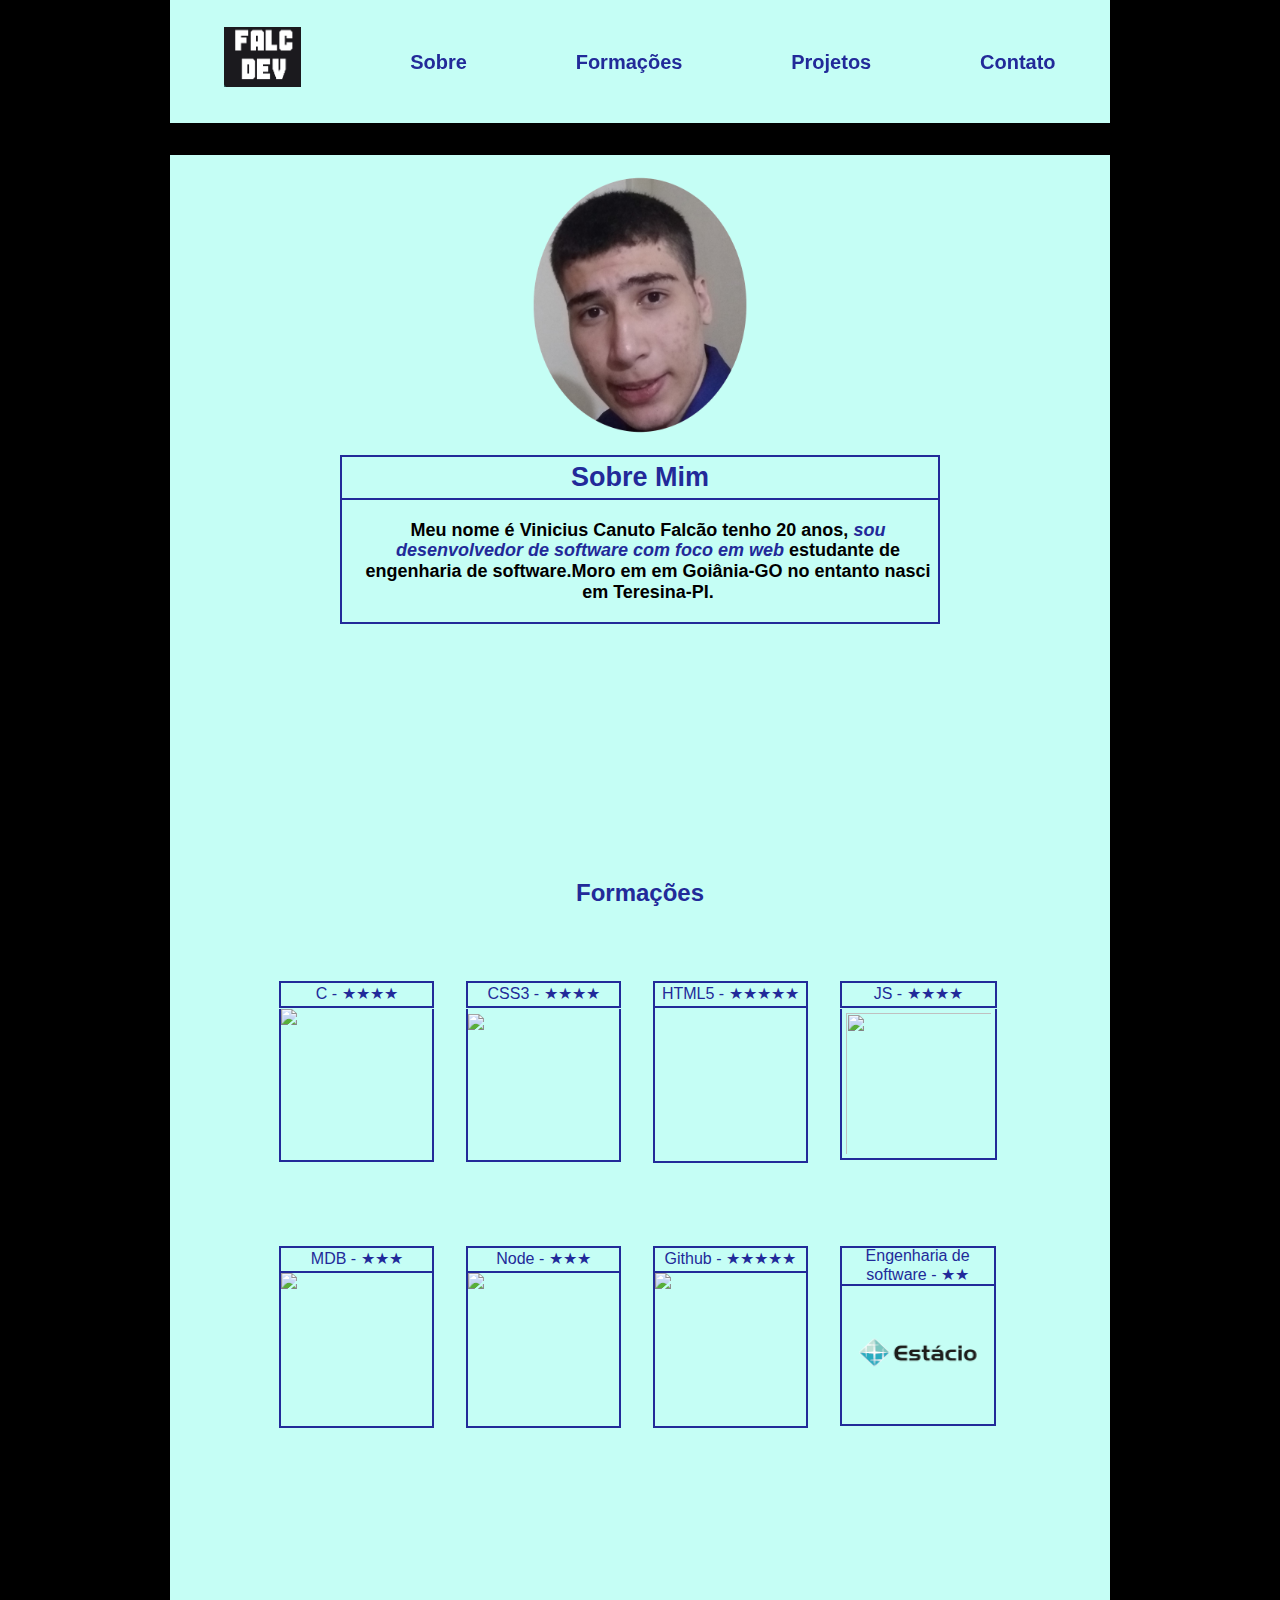
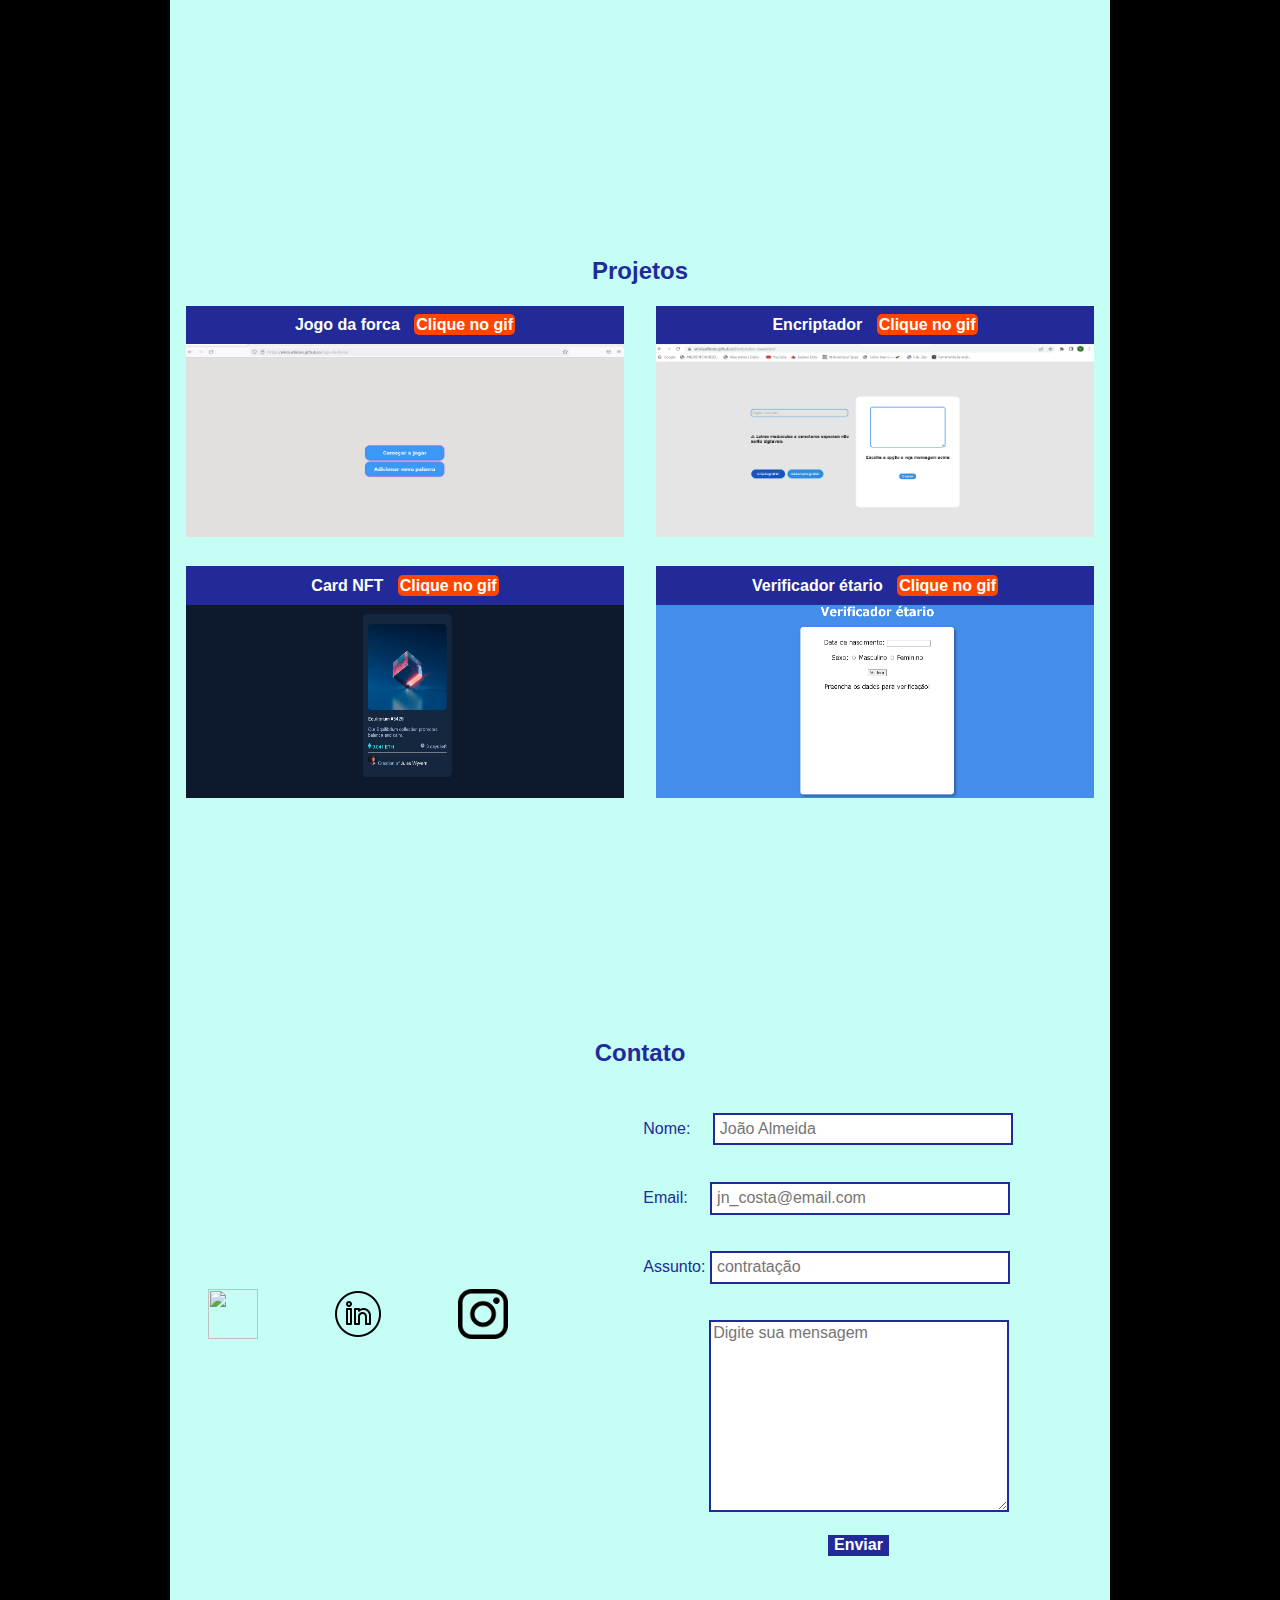
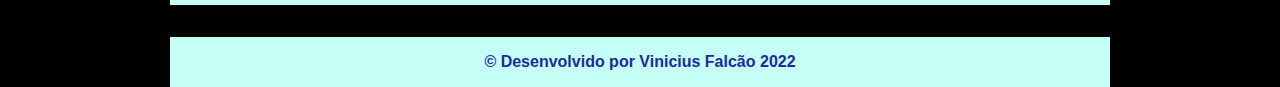
==== commit 49b630db: "-----" ====
--- a/index.html
+++ b/index.html
@@ -23,12 +23,12 @@
 
             <ul class="lista-nav">
                 <li>
-                    <h1 class="Logo">Portfólio</h1>
+                    <h1 class="Logo"><img src="projeto-port2/logo.png" height="60" alt=""></h1>
                 </li>
-                <li class="infos sobre-nav">Sobre</li>
-                <li class="infos formacoes-nav">Formações</li>
-                <li class="infos projetos-nav">Projetos</li>
-                <li class="infos contato-nav">Contato</li>
+                <li class="infos sobre-nav"> <a>Sobre</a> </li>
+                <li class="infos formacoes-nav"> <a>Formações</a> </li>
+                <li class="infos projetos-nav"><a >Projetos</a></li>
+                <li class="infos contato-nav"><a>Contato</a> </li>
 
             </ul>
         </div>
@@ -37,7 +37,7 @@
     <main>
         
         <section class="sobre ">
-            <img src="projeto-port2/perfil.png" width="300" height="300" alt="">
+            <img src="projeto-port2/perfil.png" width="300" height="300" class="perfil" alt="">
             <div class="div-titulo">
                 <h2>Sobre Mim</h2>
             </div>
@@ -280,6 +280,8 @@
 
     </main>
     <footer>
+        <div class="wall"></div>
+        <p> &#169; Desenvolvido por Vinicius Falcão 2022</p>
 
     </footer>
 
--- a/css/style.css
+++ b/css/style.css
@@ -5,7 +5,7 @@
         "cabecalho"
         "conteudo"
         "rodape";
-    grid-template-rows: 100px calc(100px - auto) 30px;
+    grid-template-rows: 100px calc(100px - auto) 20px;
     font-family: 'Montserrat', sans-serif;
 
 
@@ -61,15 +61,14 @@
     color: #222A99;
 }
 
-h1 {
-    margin-top: 37px;
-}
+
+
 
 .infos {
     margin-top: 51px;
 }
 
-.infos:hover {
+.infos a:hover {
     color: orangered;
 }
 
@@ -89,9 +88,19 @@
 h2 {
     color: #222A99;
 }
+h2:hover{
+    color: orangered;
+}
 
 footer {
     grid-area: rodape;
+    background-color: #C5FEF5;
+    margin-top: 50px;
+    text-align: center;
+    width: 940px;
+    margin: 0px auto;
+    color: #222A99;
+    font-weight: bold;
 }
 
 .display-none {
--- a/css/sobre.css
+++ b/css/sobre.css
@@ -12,7 +12,10 @@
     width: 100%;
     grid-area: sobre;
     margin-bottom: 90px;
-    margin-top: 200px;
+    
+}
+.perfil{
+    margin: 0px auto;
 }
 
 .div-titulo , .div-titulo2 {
--- a/css/contato.css
+++ b/css/contato.css
@@ -4,6 +4,7 @@
     grid-template-rows: 10% 90%;
     grid-template-columns: 1fr;
     grid-template-areas: "titulo" "contato";
+    margin-bottom: 50px;
 
 }
 
@@ -34,12 +35,13 @@
    
 }
 .form_contato{
-    margin-top: 50px;
+    margin-top: 40px;
 }
 .form_contato input{
     width: 300px;
     border: solid 2px #222A99;
-    text-align: center;
+    padding-left: 20px;
+    padding: 5px;
 
 }
 .local_form{
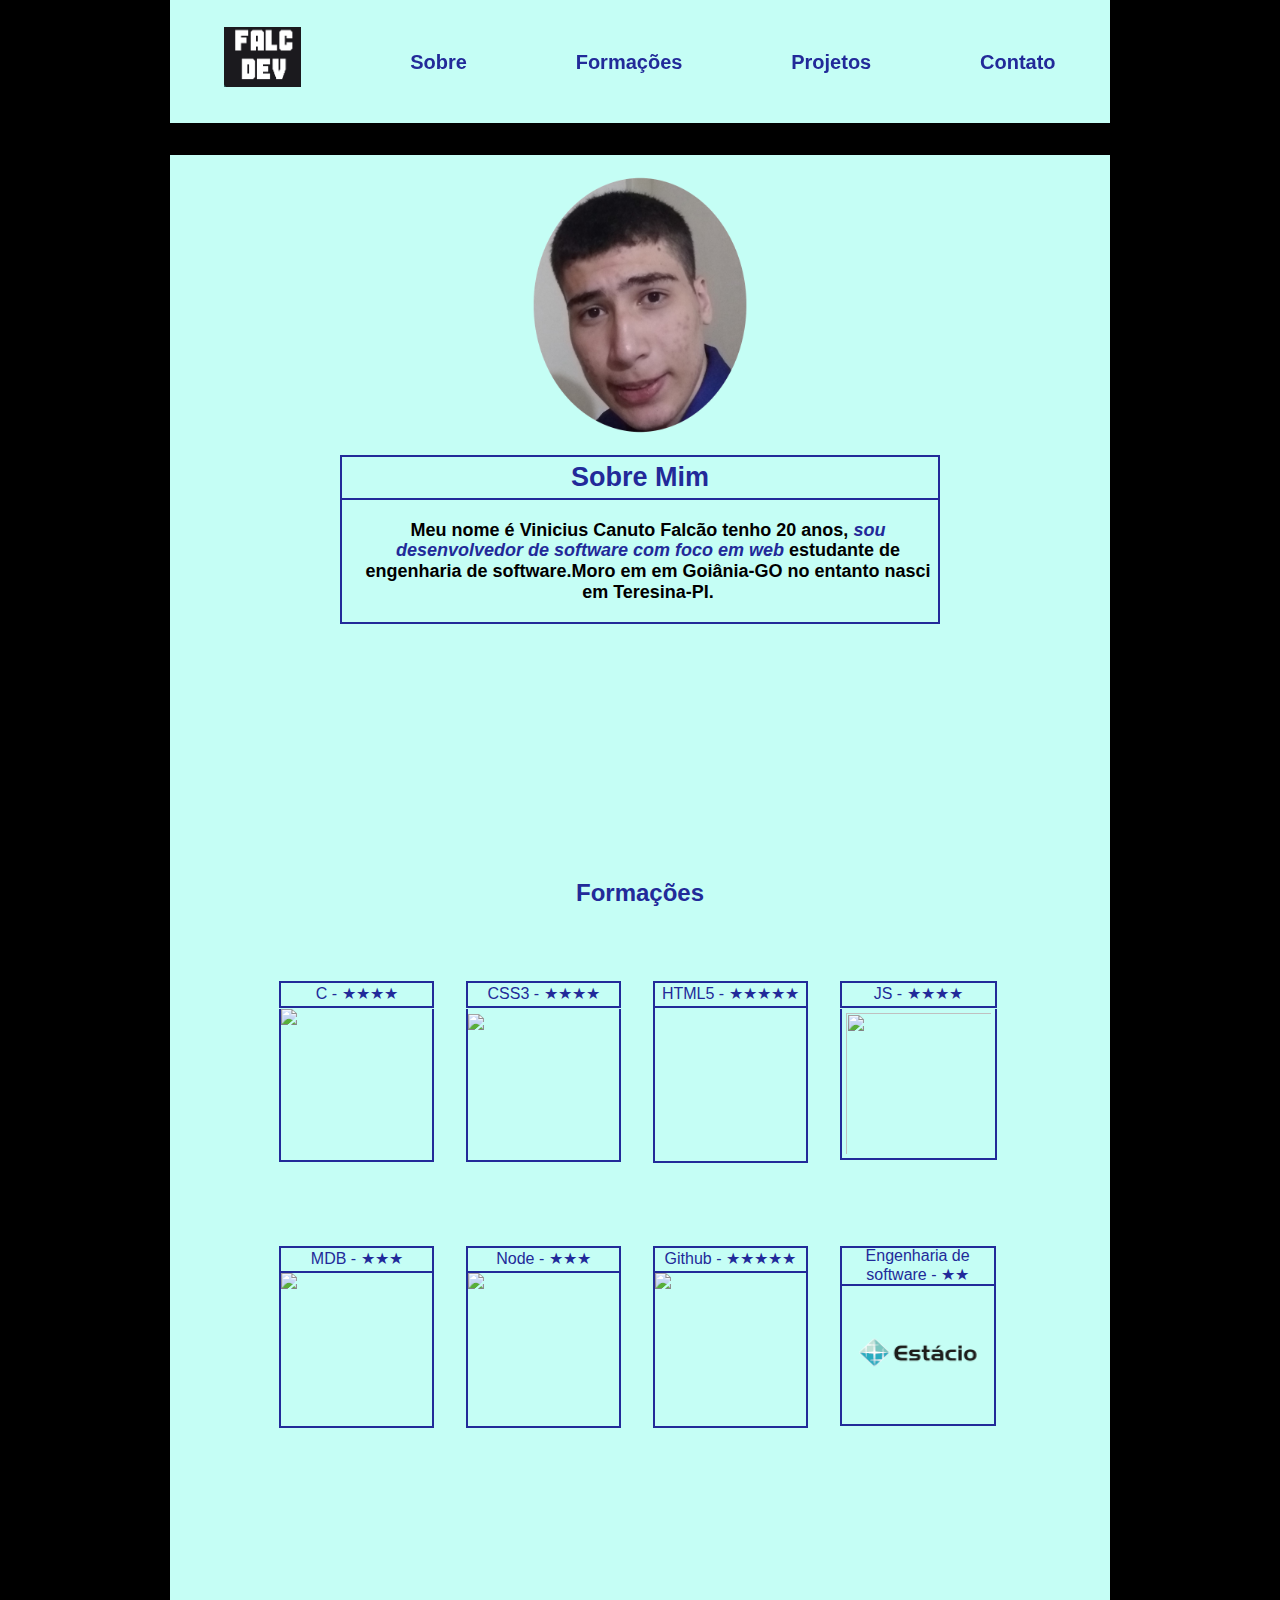
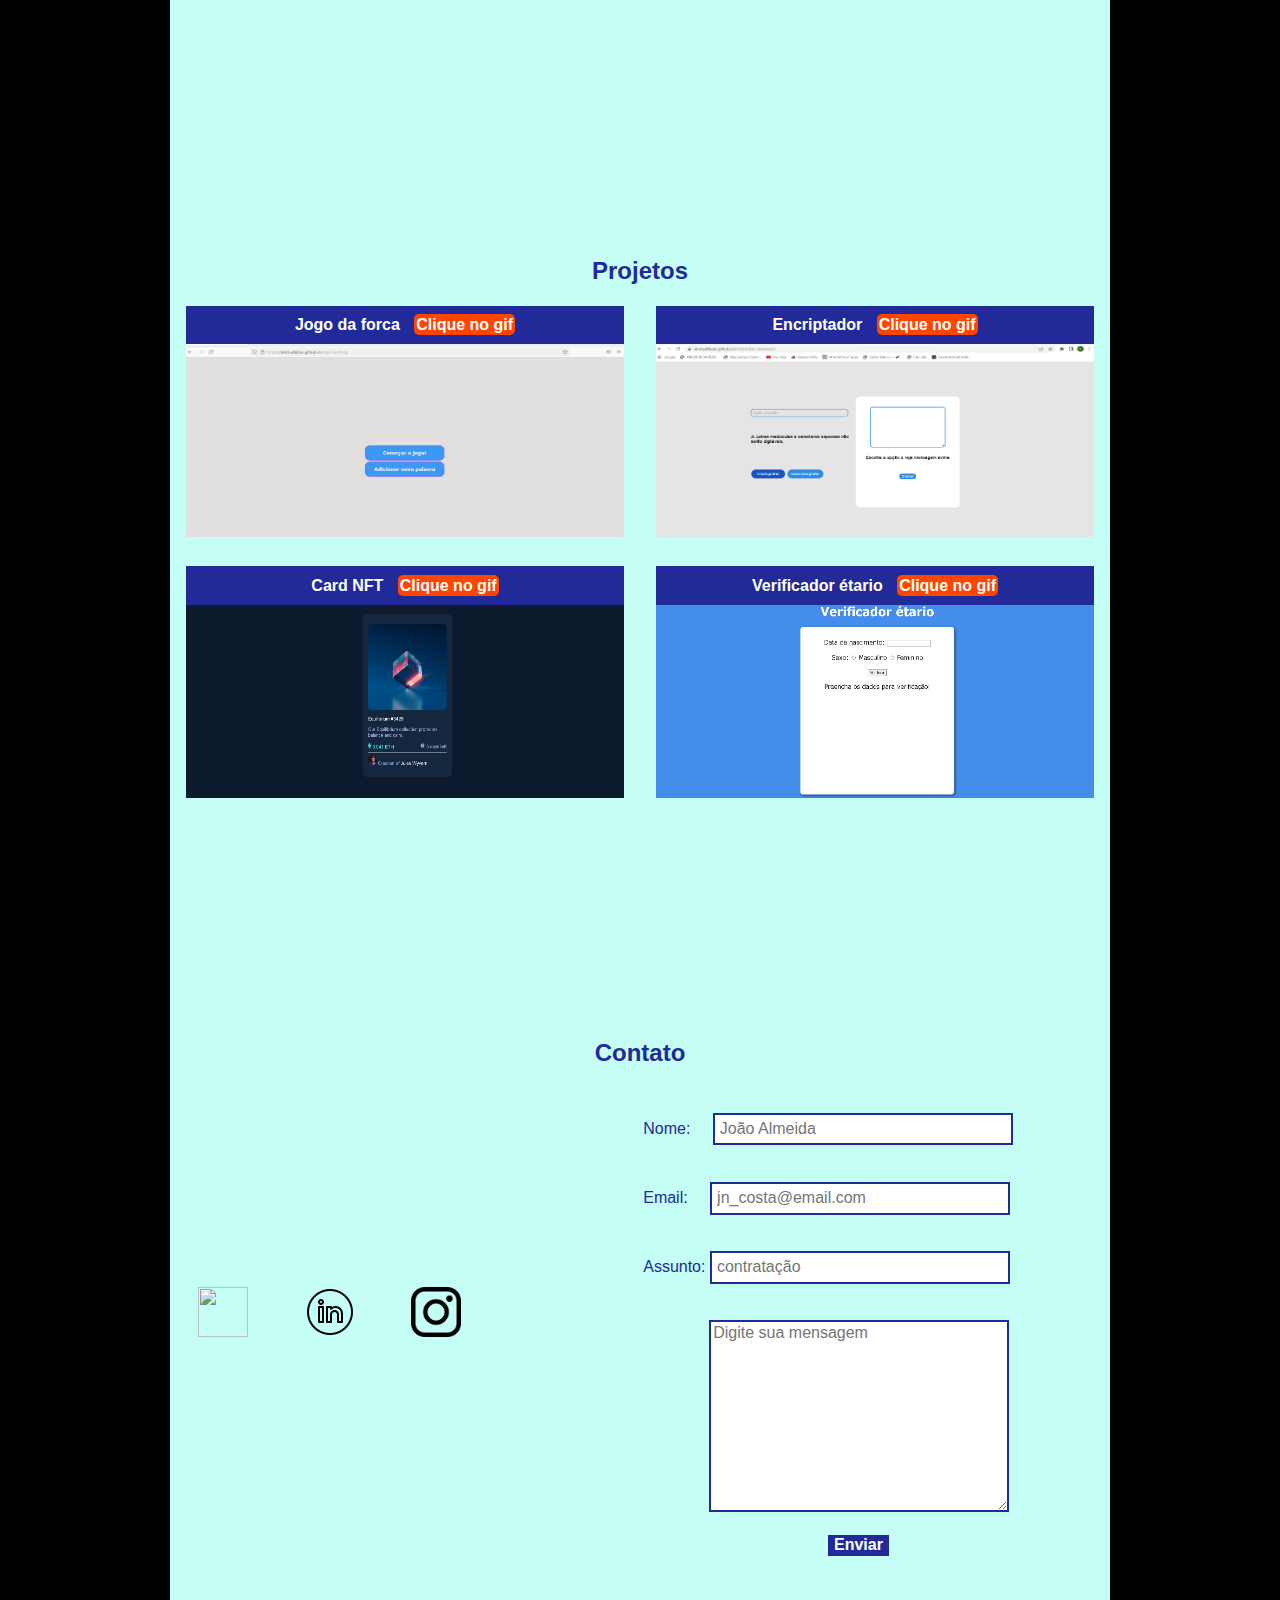
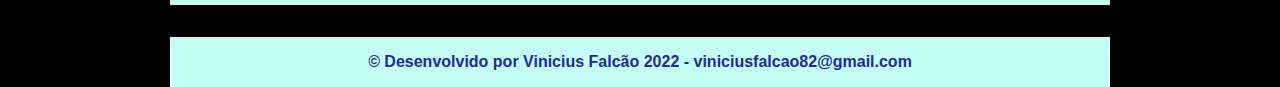
==== commit 275410b3: "--" ====
--- a/index.html
+++ b/index.html
@@ -12,6 +12,7 @@
     <link rel="stylesheet" href="css/formaçoes.css">
     <link rel="stylesheet" href="css/projetos.css">
     <link rel="stylesheet" href="css/contato.css">
+    <link rel="stylesheet" href="css/responsivo.css">
     <link rel="stylesheet" href="https://cdn.jsdelivr.net/gh/devicons/devicon@v2.15.1/devicon.min.css">
     <title>Portfólio</title>
 </head>
@@ -22,7 +23,7 @@
         <div class="caixa">
 
             <ul class="lista-nav">
-                <li>
+                <li class="logo">
                     <h1 class="Logo"><img src="projeto-port2/logo.png" height="60" alt=""></h1>
                 </li>
                 <li class="infos sobre-nav"> <a>Sobre</a> </li>
@@ -148,7 +149,7 @@
                             <img src="https://cdn.jsdelivr.net/gh/devicons/devicon/icons/css3/css3-original.svg" />
                         </div>
                         <div class="links_do_proj">
-                            <h4>Mais informações:</h4> <button>Code</button> <button>Website</button>
+                            <h4>Mais informações:</h4> <a href="https://github.com/ViniciusFalcao/Jogo-da-forca"><button>Code</button></a> <a href="https://viniciusfalcao.github.io/Jogo-da-forca/"><button>Website</button></a>
                         </div>
 
 
@@ -176,7 +177,7 @@
                             <img src="https://cdn.jsdelivr.net/gh/devicons/devicon/icons/css3/css3-original.svg" />
                         </div>
                         <div class="links_do_proj">
-                            <h4>Mais informações:</h4> <button>Code</button> <button>Website</button>
+                            <h4>Mais informações:</h4> <a href="https://github.com/ViniciusFalcao/Encriptador-Javascript"><button>Code</button></a> <a href="https://viniciusfalcao.github.io/Encriptador-Javascript/"><button>Website</button></a>
                         </div>
 
 
@@ -207,7 +208,7 @@
                             <img src="https://cdn.jsdelivr.net/gh/devicons/devicon/icons/css3/css3-original.svg" />
                         </div>
                         <div class="links_do_proj">
-                            <h4>Mais informações:</h4> <button>Code</button> <button>Website</button>
+                            <h4>Mais informações:</h4> <a href="https://github.com/ViniciusFalcao/cartao-pre-NFT-desafio"><button>Code</button></a> <a href="https://viniciusfalcao.github.io/cartao-pre-NFT-desafio/"><button>Website</button></a>
                         </div>
 
 
@@ -251,10 +252,13 @@
             </div>
             <div class="principal_contato">
                 <div class="icons_contato">
-                    <img src="https://cdn.jsdelivr.net/gh/devicons/devicon/icons/github/github-original.svg" alt="">
-                    <img src="projeto-port2/icons8-linkedin-circundado-50.png" alt="">
-                    <img src="projeto-port2/insta.png" alt="">
-                </div>
+                    <a href="https://github.com/ViniciusFalcao"><img src="https://cdn.jsdelivr.net/gh/devicons/devicon/icons/github/github-original.svg" alt=""></a>
+                    <a href="https://www.linkedin.com/in/vinicius-falcao-544546239/"><img src="projeto-port2/icons8-linkedin-circundado-50.png" alt=""></a>
+                    <a href="https://www.instagram.com/vinyfalc/"><img src="projeto-port2/insta.png" alt=""></a>
+                    <br>
+                    
+                </div>
+                
                 <div class="local_form">
                     <form class="form_contato" action="">
                         <label for="nome">Nome:</label>
@@ -281,7 +285,7 @@
     </main>
     <footer>
         <div class="wall"></div>
-        <p> &#169; Desenvolvido por Vinicius Falcão 2022</p>
+        <p> &#169; Desenvolvido por Vinicius Falcão 2022 - viniciusfalcao82@gmail.com</p>
 
     </footer>
 
--- a/css/responsivo.css
+++ b/css/responsivo.css
@@ -0,0 +1,9 @@
+@media screen and (max-width:1000px) {
+    .caixa{
+        width: auto;
+    }
+    main{
+        width: auto;
+    }
+}
+    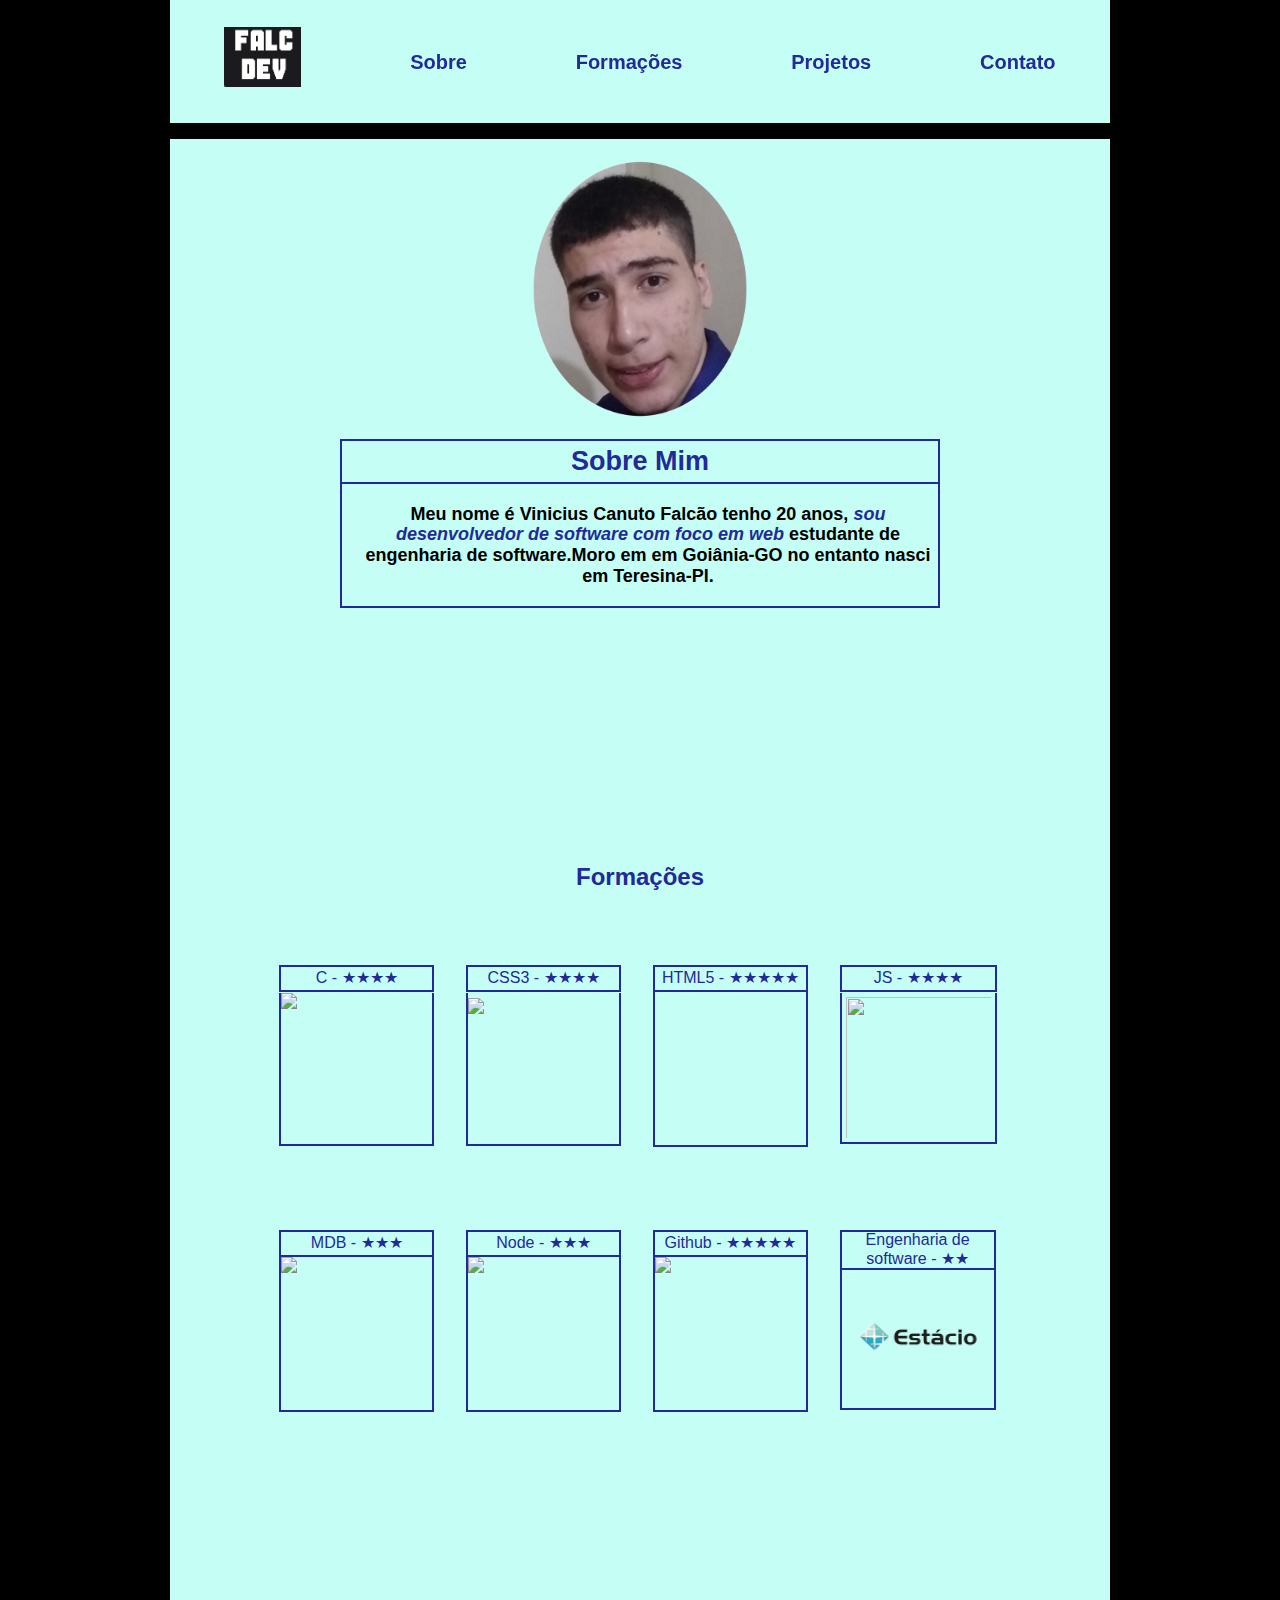
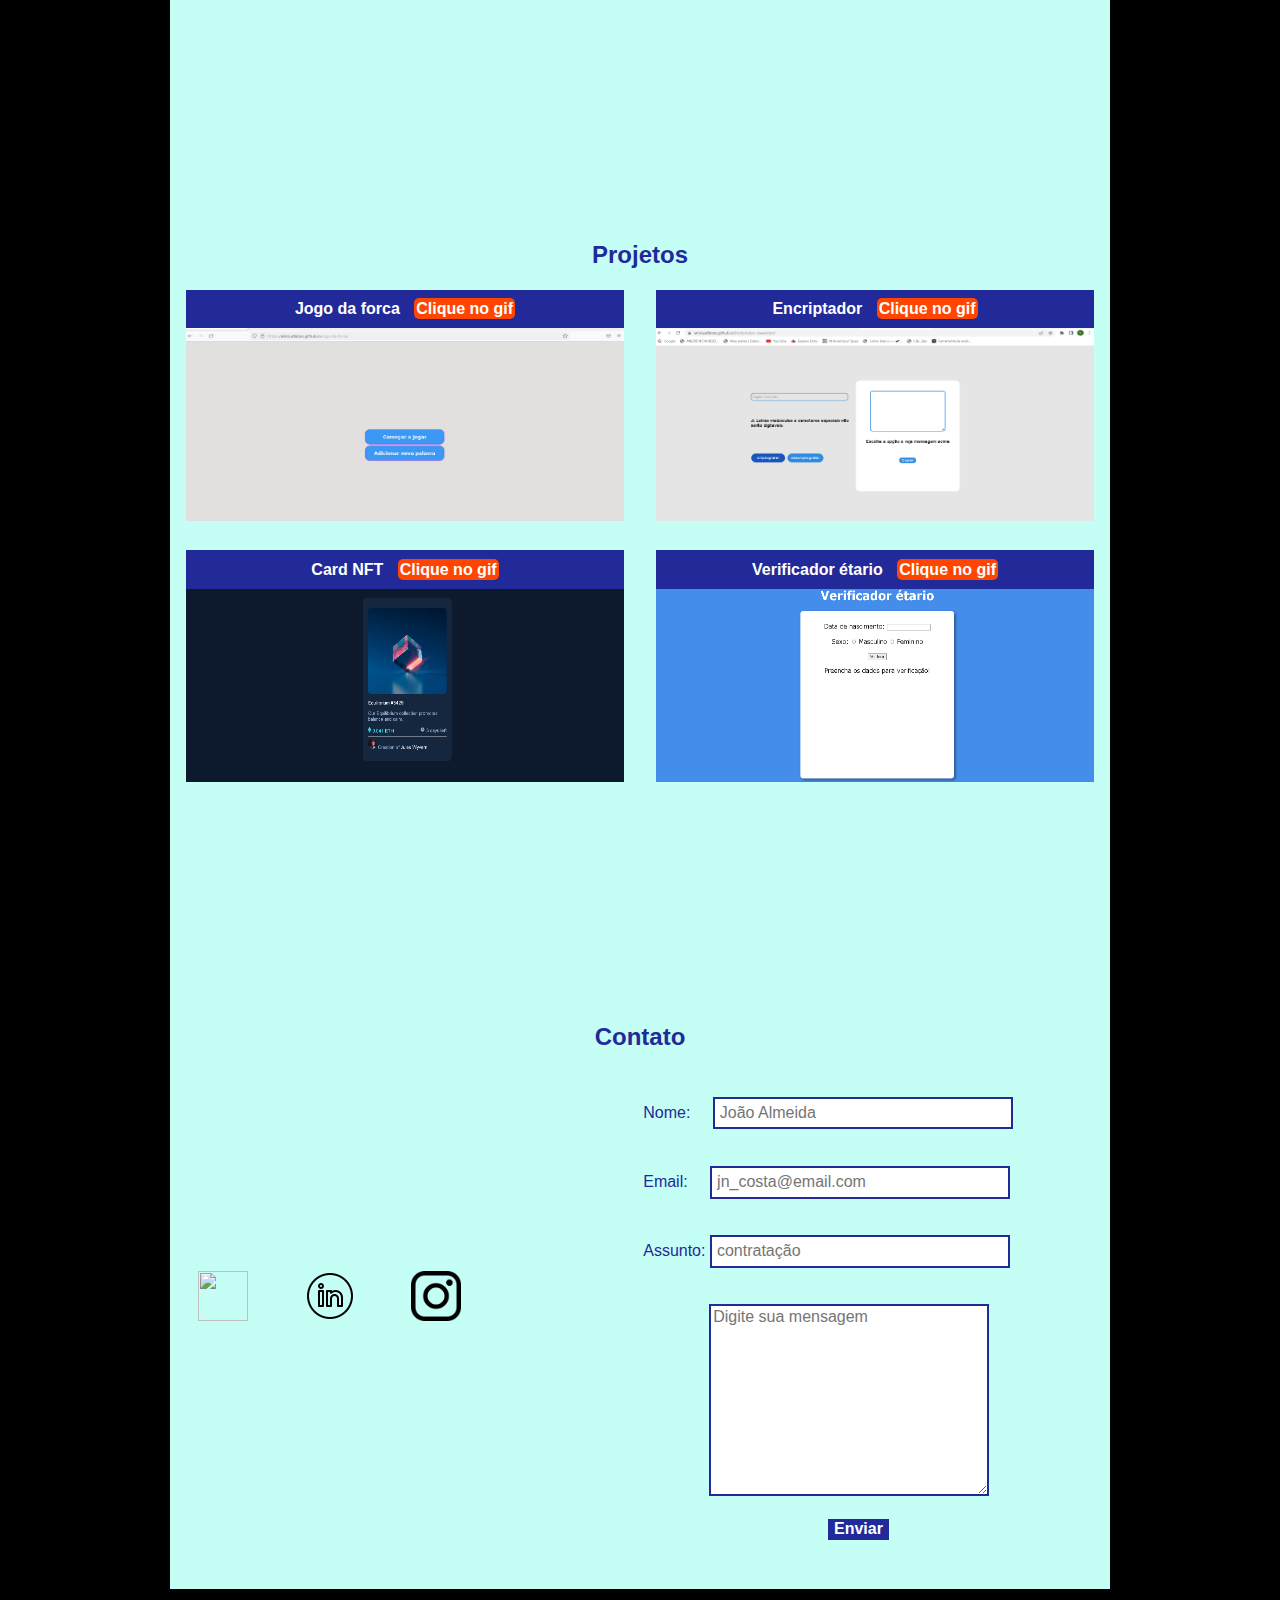
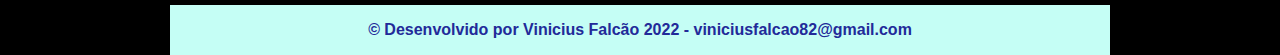
==== commit f112ca21: "terminei responsivo para maioria dos cels" ====
--- a/index.html
+++ b/index.html
@@ -122,7 +122,7 @@
 
 
         </section>
-        <section class="projetos  ">
+        <section class="projetos">
             <div class="div-tit-pro ">
                 <h2>Projetos</h2>  
             </div>
@@ -246,7 +246,7 @@
             </div>
 
         </section>
-        <section class="contato  ">
+        <section class="contato">
             <div class="div-tit-pro div_tit_conntato ">
                 <h2>Contato</h2>  
             </div>
--- a/css/style.css
+++ b/css/style.css
@@ -6,6 +6,7 @@
         "conteudo"
         "rodape";
     grid-template-rows: 100px calc(100px - auto) 20px;
+    grid-template-columns: 100%;
     font-family: 'Montserrat', sans-serif;
 
 
@@ -25,7 +26,7 @@
 
 .wall {
     width: 100%;
-    height:2rem ;
+    height:1rem ;
     background-color: black;
     position: relative;
     top: 0;
@@ -79,7 +80,7 @@
     margin: 0px auto;
     background: #C5FEF5;
     border-top: #C5FEF5;
-    grid-template-rows: 0.5fr 1fr 1fr 0.8fr;
+    grid-template-rows: 0.1fr 1fr 1fr 0.8fr;
     grid-template-areas: "sobre""formaçao""projeto""contato";
 
 
--- a/css/sobre.css
+++ b/css/sobre.css
@@ -7,7 +7,6 @@
     font-size: 18px;
     font-weight: bold;
     display: flex;
-    justify-content: center;
     flex-direction: column;
     width: 100%;
     grid-area: sobre;
--- a/css/projetos.css
+++ b/css/projetos.css
@@ -15,13 +15,7 @@
     margin-bottom: 5px;
 }
 
-.botao_prox_proj{
-    color: #222A99;
-    position: relative;
-    left: 97%;
-    width: 100px;
-    bottom: 1350%;
-}
+
 .lista_projetos{
     display: grid;
     grid-area: lista;
@@ -112,10 +106,7 @@
     border-radius: 8px;
 
 }
-.botao_prox_proj{
-    width: 26px;
 
-}
 
 .display-none {
     display: none;
--- a/css/contato.css
+++ b/css/contato.css
@@ -14,7 +14,6 @@
 }
 .principal_contato{
     grid-area: contato;
-    
     display: grid;
     grid-template-columns: 40% 60%;
     grid-template-areas: "imagem" "form";
@@ -60,7 +59,7 @@
 }
 #msg{
     margin-left: 66px;
-    width: 300px;
+    width: 280px;
     border: #222A99 solid 2px;
 }
 .enviar{
--- a/css/responsivo.css
+++ b/css/responsivo.css
@@ -1,9 +1,188 @@
-@media screen and (max-width:1000px) {
-    .caixa{
+@media screen and (max-width:480px) {
+    .caixa {
+        width: auto;
+        
+
+    }
+
+    .logo {
+        display: block;
+        width: 100%;
+        display: flex;
+        justify-content: center;
+
+    }
+
+    .logo img {
+        width: 100%;
+        height: 100%;
+
+    }
+
+    .caixa {
+        width: 100%;
+    }
+
+    .caixa ul {
+        flex-flow: row wrap;
+        justify-content: space-around;
+        align-items: center;
+        width: 100%;
+
+    }
+
+    .infos {
+        margin-top: 10px;
+    }
+
+    .lista-nav {
+        padding-bottom: 20px;
+    }
+
+    main {
         width: auto;
     }
-    main{
+
+    .sobre {
         width: auto;
     }
-}
-    +
+    .div-titulo {
+        width: 90%;
+
+    }
+
+
+    .div-sobre-txt {
+        width: 90%;
+
+
+    }
+
+    .formaçoes {
+        padding-top: 300px;
+        width: auto;
+
+
+
+    }
+
+    .cursos {
+        width: 44%;
+        margin: 0px auto;
+    }
+
+    .formaçoes {
+        grid-template-rows: 10% 80%;
+        text-align: center;
+
+    }
+
+    .div-titulo2 {
+        margin-right: 10px;
+    }
+
+    .projetos {
+        padding-top: 300px;
+        width: auto;
+        
+
+    }
+    .lista_projetos{
+        grid-template-rows: 25% 25% 25% 25%; 
+        grid-template-columns: 100%;  
+       
+    }
+
+    footer {
+        width: auto;
+    }
+
+    .cursos {
+        grid-template-columns: 100%;
+        grid-template-rows: 12.5% 12.5% 12.5% 12.5% 12.5% 12.5% 12.5% 12.5%;
+    }
+
+    .card1 {
+        grid-row: 1/1;
+        grid-column: 1/1;
+    }
+
+    .card2 {
+        grid-row: 2/2;
+        grid-column: 1/1;
+    }
+
+    .card3 {
+        grid-row: 3/3;
+        grid-column: 1/1;
+    }
+
+    .card4 {
+        grid-row: 4/4;
+        grid-column: 1/1;
+    }
+
+    .card5 {
+        grid-row: 5/5;
+        grid-column: 1/1;
+    }
+
+    .card6 {
+        grid-row: 6/6;
+        grid-column: 1/1;
+    }
+
+    .card7 {
+        grid-row: 7/7;
+        grid-column: 1/1;
+    }
+
+    .card8 {
+        grid-row: 8/8;
+        grid-column: 1/1;
+    }
+
+    .img_forma {
+        height: 151px;
+        width: 157px;
+    }
+
+    .desc {
+        width: 157px;
+    }
+    .contato{
+        padding-top: 300px;
+    }
+
+
+    .principal_contato {
+        grid-template-columns: 100%;
+        grid-template-rows: 25% 50%;
+
+    }
+
+
+    .icons_contato {
+        grid-row: 2/2;
+        margin-left: 40px;
+    }
+    .local_form{
+        grid-column: 1/1;
+        grid-row: 1/1;
+        
+    }
+    .align-inputs{
+        margin-left: 17px;
+    }
+    .form_contato input{
+        width: 290px;
+        
+    
+    }
+
+
+
+
+
+}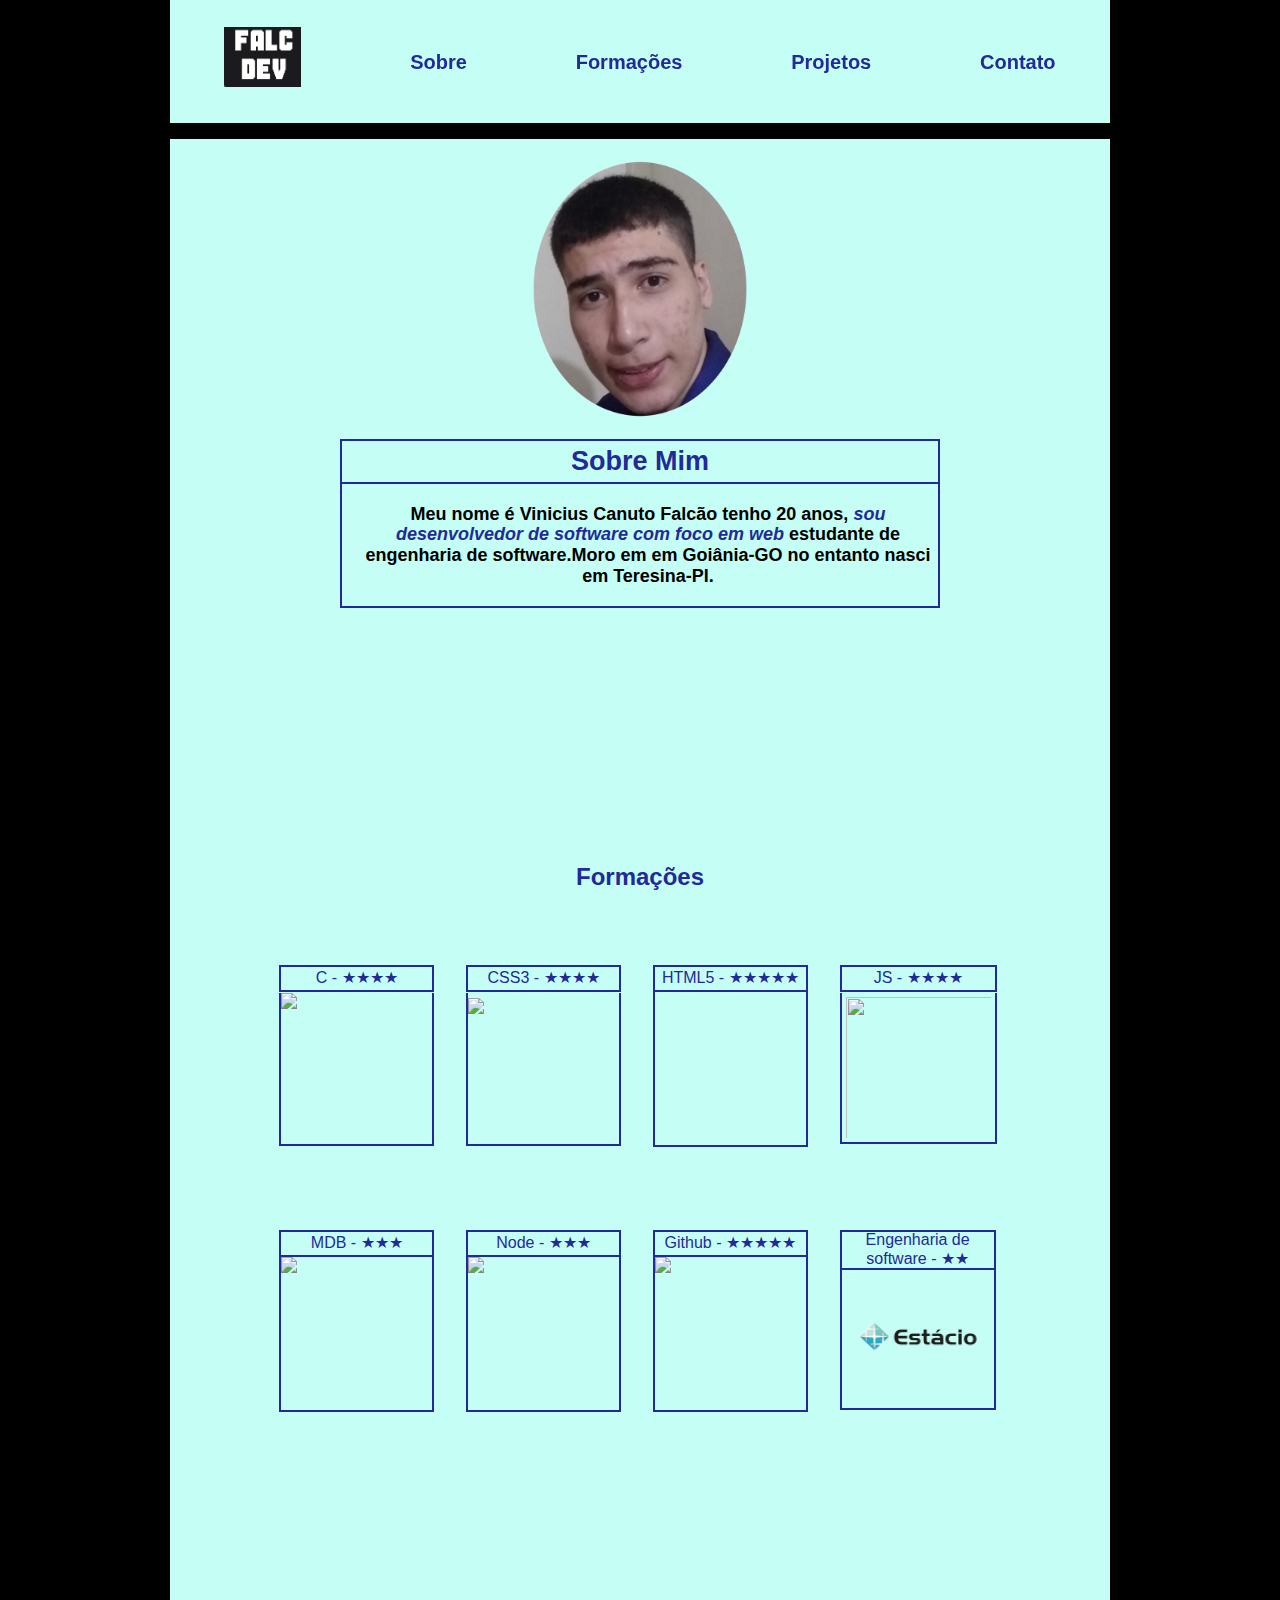
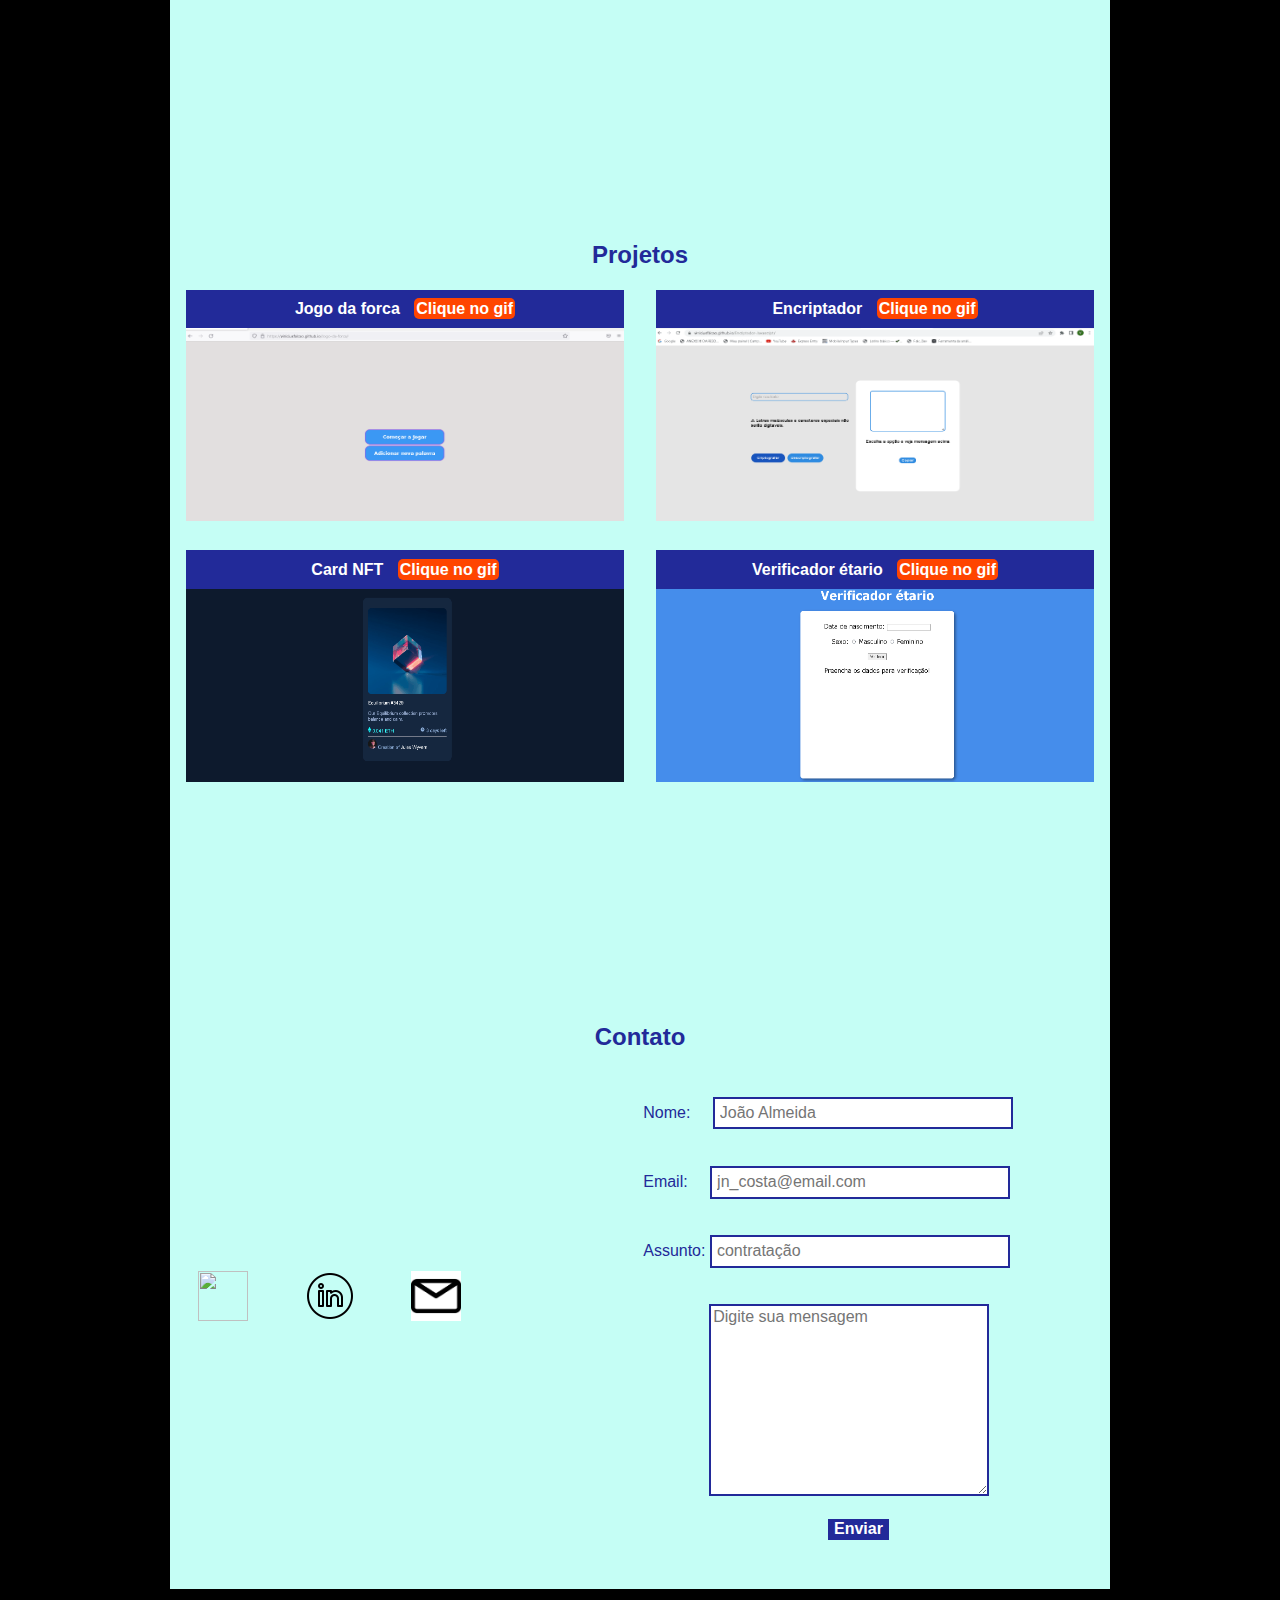
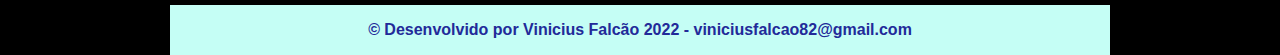
==== commit 7a0b63c3: "email" ====
--- a/index.html
+++ b/index.html
@@ -254,7 +254,7 @@
                 <div class="icons_contato">
                     <a href="https://github.com/ViniciusFalcao"><img src="https://cdn.jsdelivr.net/gh/devicons/devicon/icons/github/github-original.svg" alt=""></a>
                     <a href="https://www.linkedin.com/in/vinicius-falcao-544546239/"><img src="projeto-port2/icons8-linkedin-circundado-50.png" alt=""></a>
-                    <a href="https://www.instagram.com/vinyfalc/"><img src="projeto-port2/insta.png" alt=""></a>
+                    <a href="mailto:viniciusfalcao82@gmail.com"><img src="projeto-port2/icon-email.png" alt=""></a>
                     <br>
                     
                 </div>
--- a/css/style.css
+++ b/css/style.css
@@ -80,7 +80,7 @@
     margin: 0px auto;
     background: #C5FEF5;
     border-top: #C5FEF5;
-    grid-template-rows: 0.1fr 1fr 1fr 0.8fr;
+    grid-template-rows: 0.1fr 1fr 1fr 0.4fr;
     grid-template-areas: "sobre""formaçao""projeto""contato";
 
 
--- a/css/responsivo.css
+++ b/css/responsivo.css
@@ -1,6 +1,7 @@
 @media screen and (max-width:480px) {
     .caixa {
         width: auto;
+        
         
 
     }
@@ -158,14 +159,14 @@
 
     .principal_contato {
         grid-template-columns: 100%;
-        grid-template-rows: 25% 50%;
+        grid-template-rows: 80% 46%;
 
     }
 
 
     .icons_contato {
         grid-row: 2/2;
-        margin-left: 40px;
+        margin-left: 74px;
     }
     .local_form{
         grid-column: 1/1;
